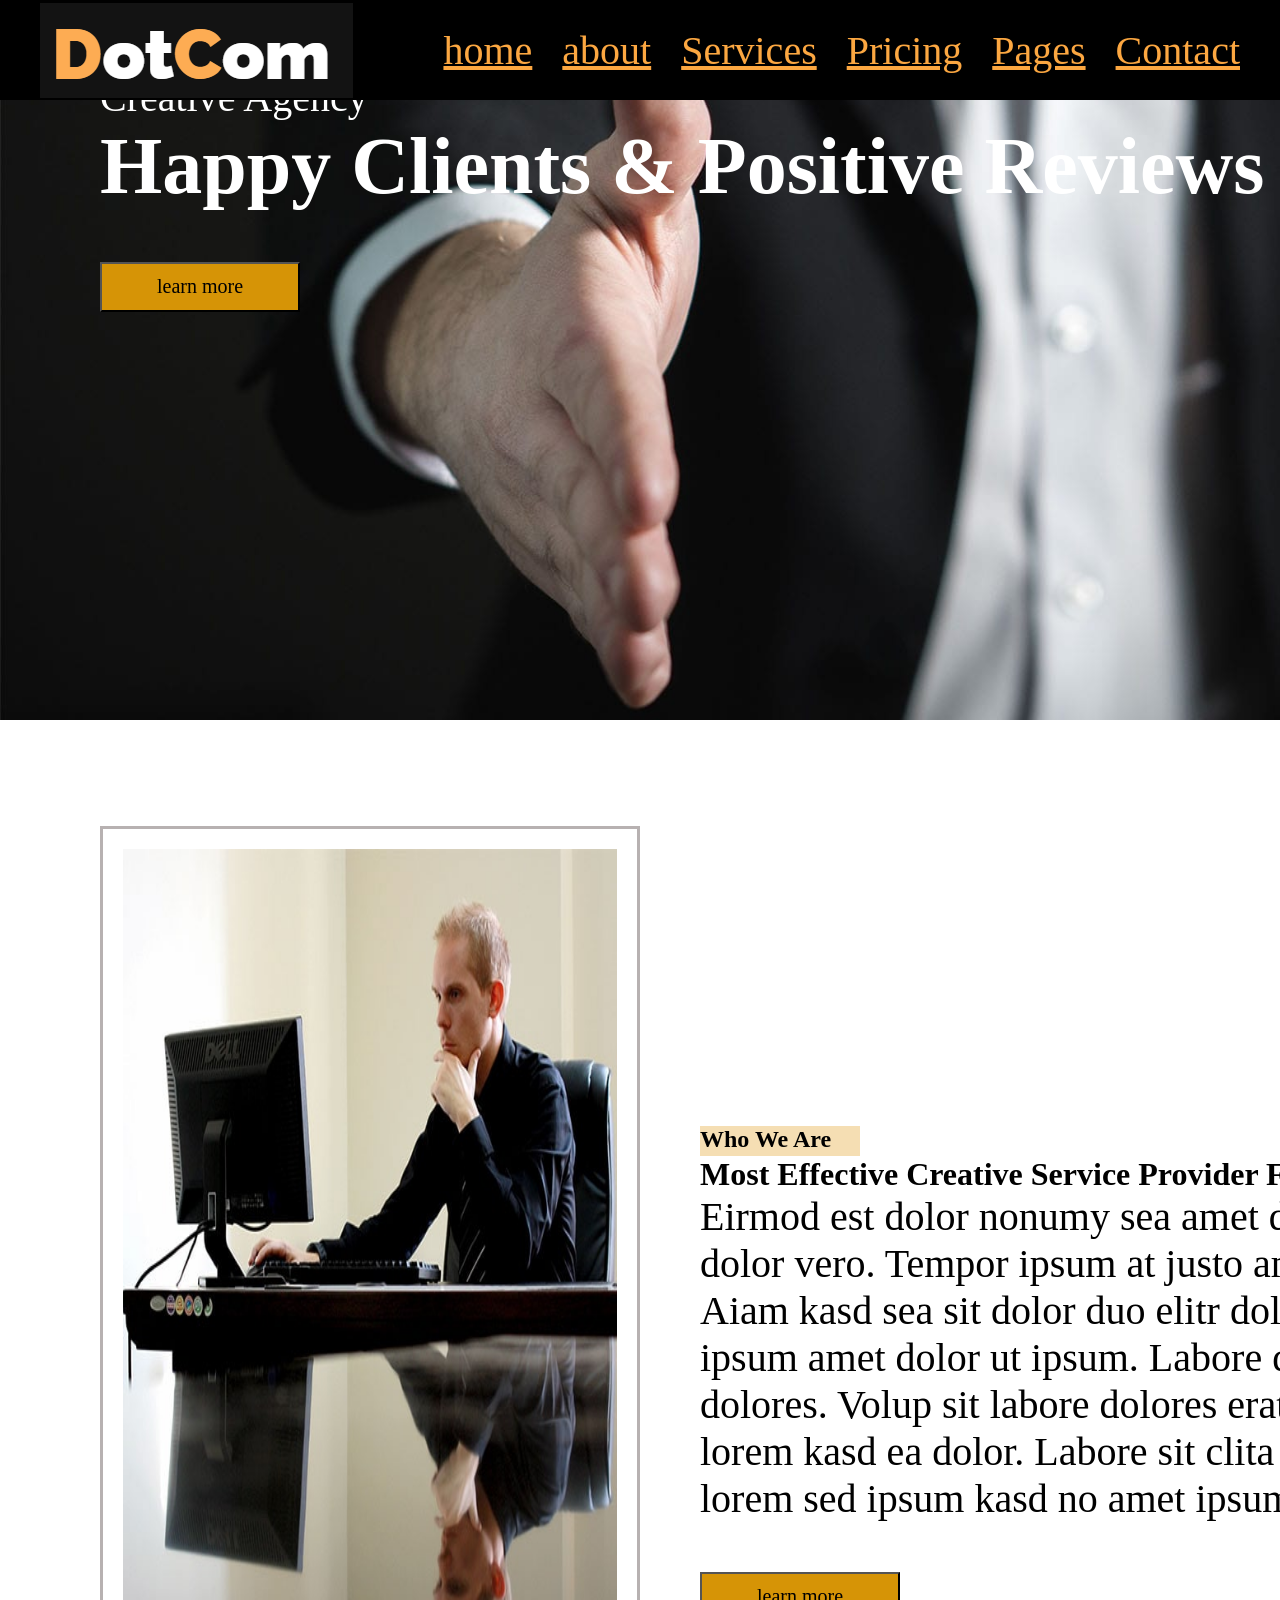
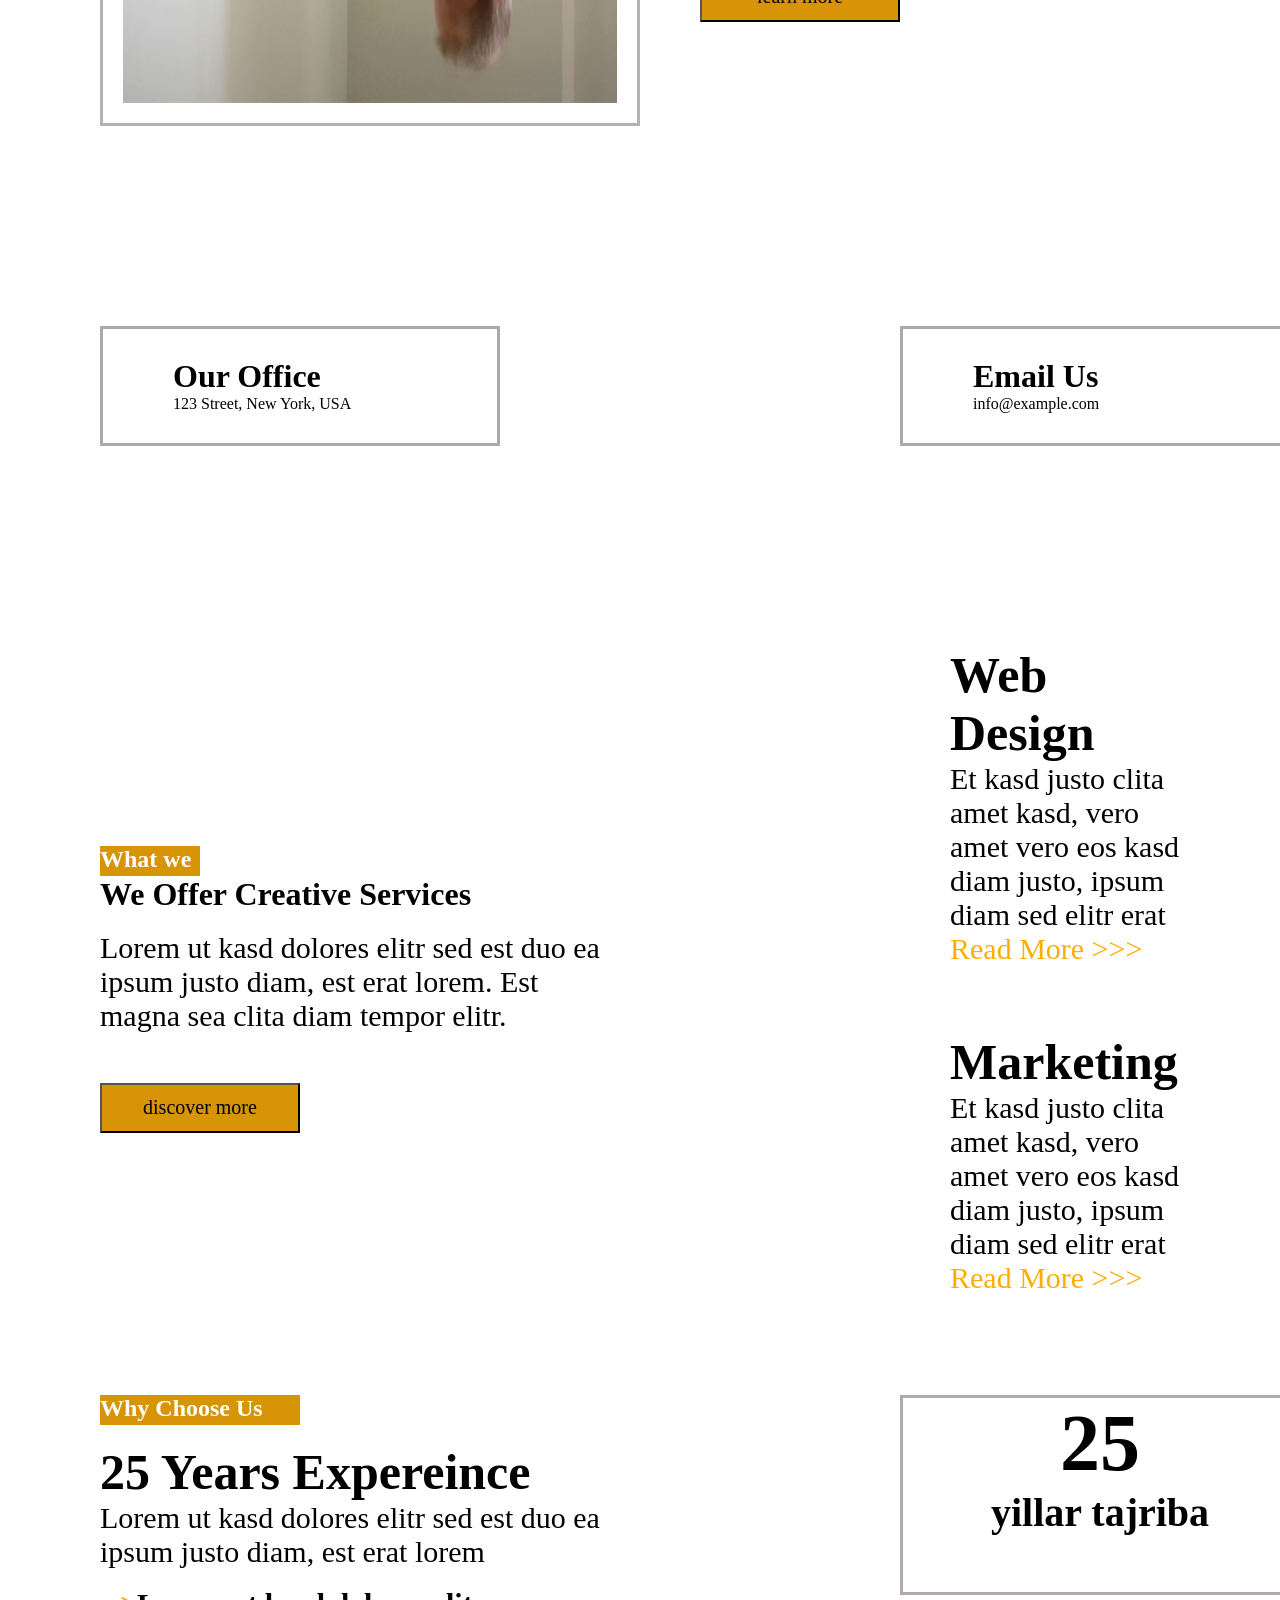
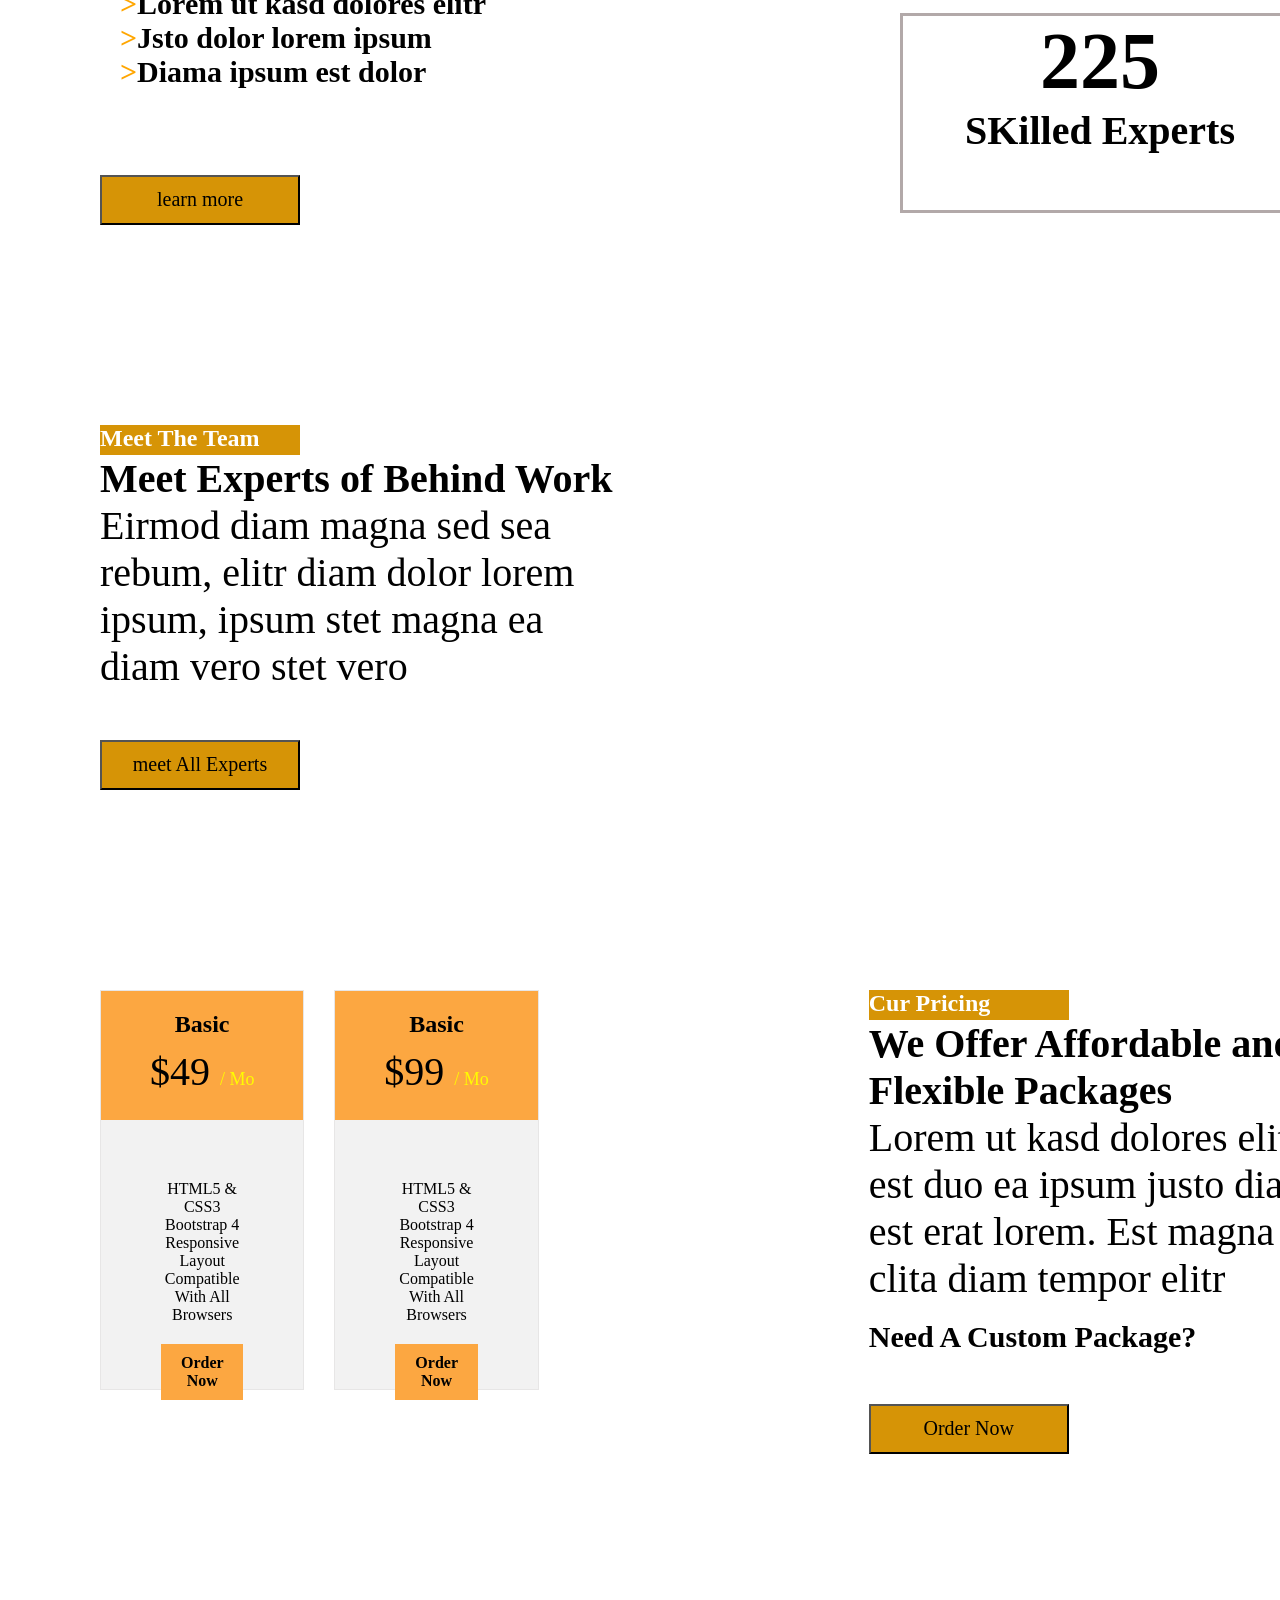
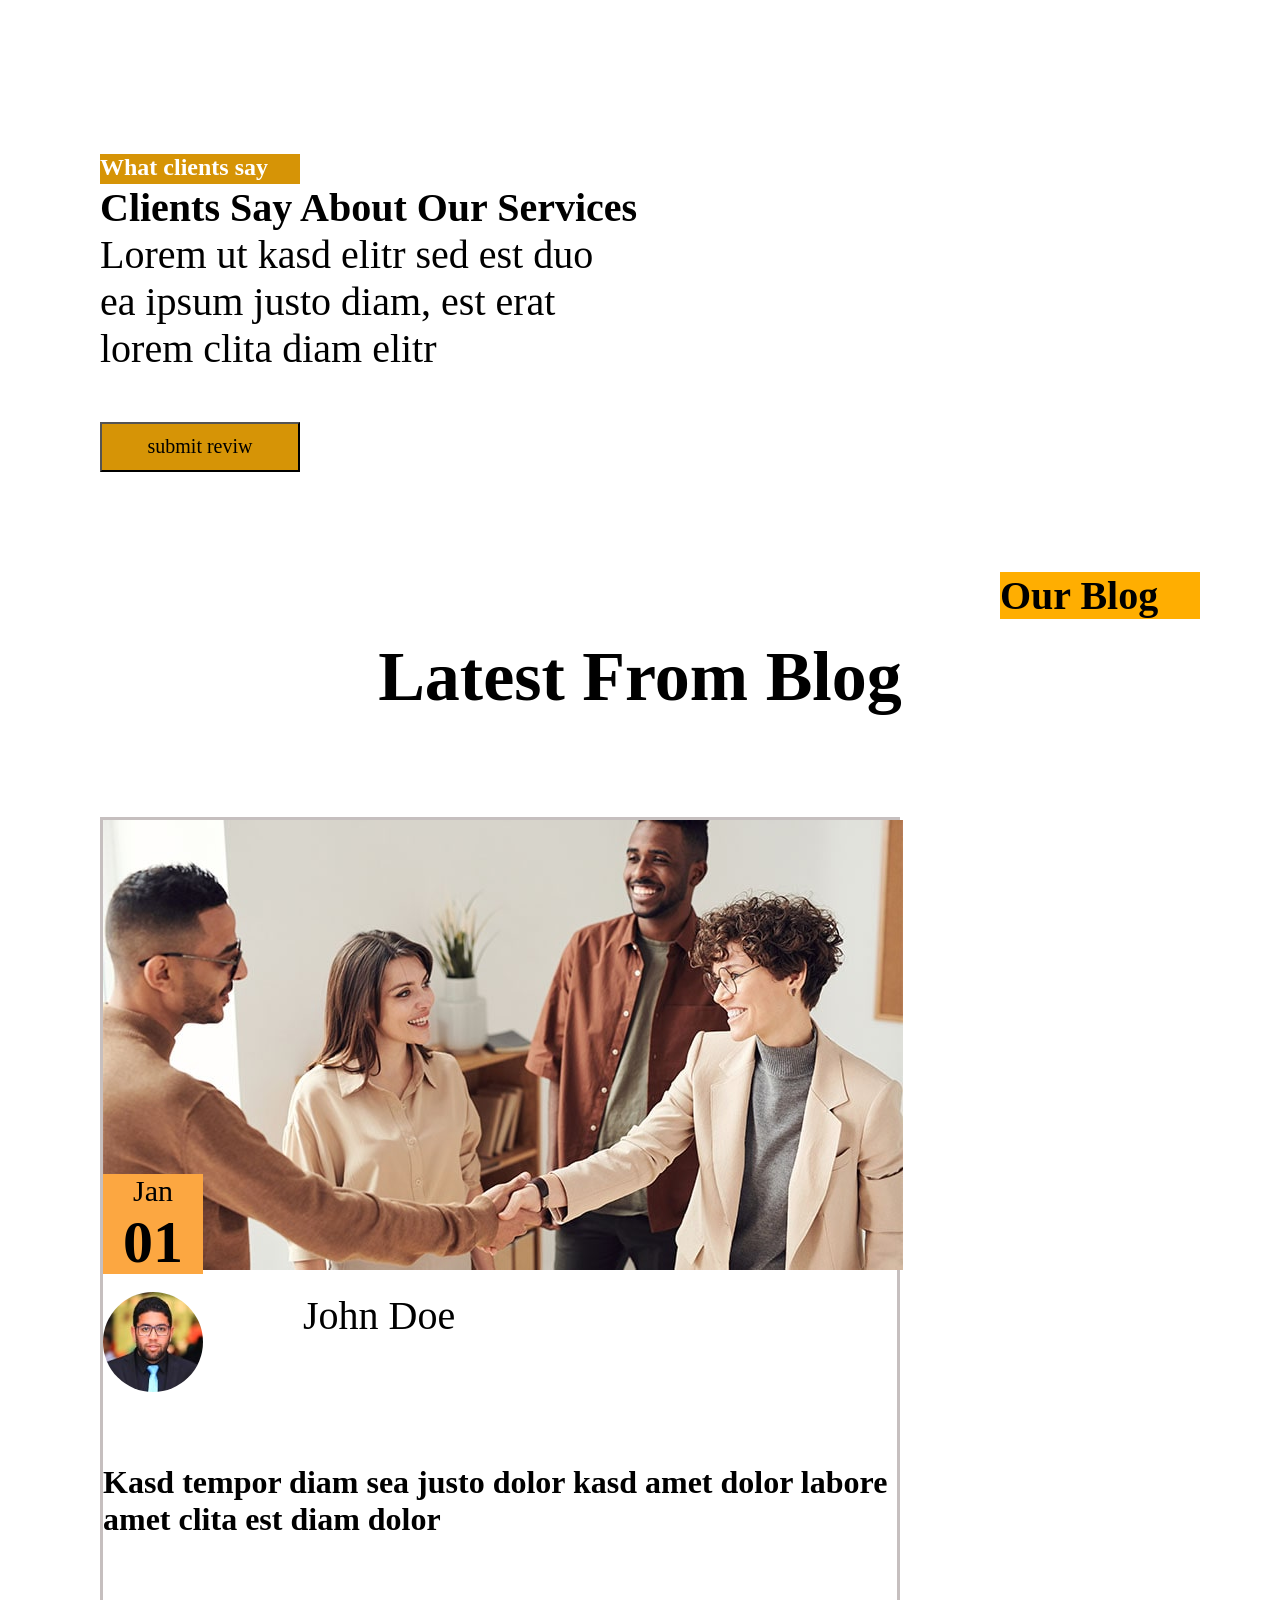
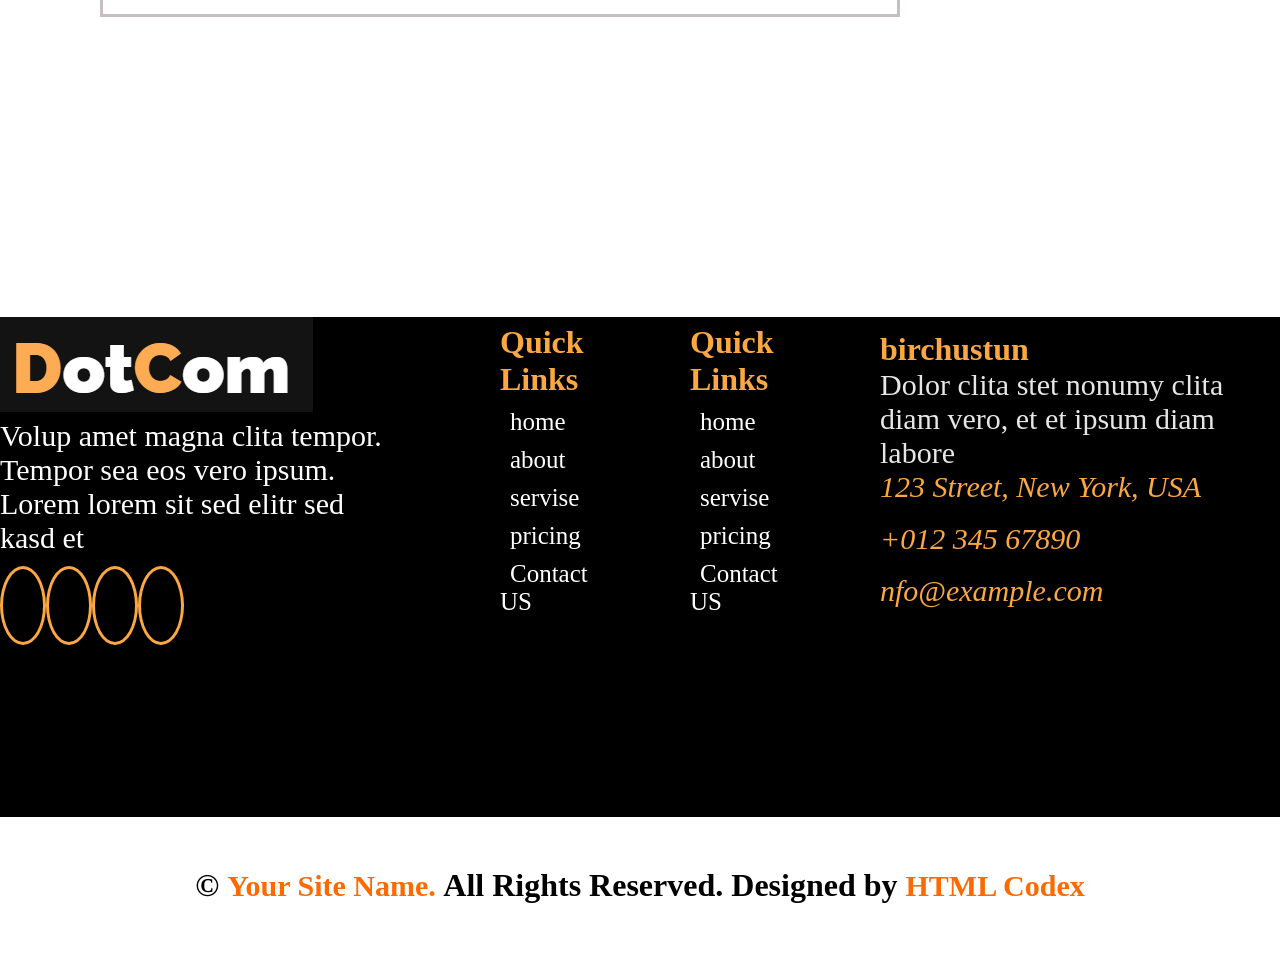
==== index.html @ 44d22b96 "dotcom" ====
<!DOCTYPE html>
<html lang="en">

<head>
    <meta charset="UTF-8">
    <meta name="viewport" content="width=device-width, initial-scale=1.0">
    <title>Document</title>
    <link rel="stylesheet" href="./stlye.css">
    <link rel="stylesheet" href="https://site-assets.fontawesome.com/releases/v6.7.2/css/all.css">
    <link rel="stylesheet" href="https://site-assets.fontawesome.com/releases/v6.7.2/css/all.css">
</head>

<body>

    <nav>
        <div class="harf">


            <img src="./dotcom.png" alt="">
        </div>
        <ul class="ull">

            <li>
                <a href=""> home</a>
                <a href="#main">about</a>
                <a href="#Services">Services </a>
                <a href="#Pricing">Pricing </a>
                <a href="#Pages">Pages</a>
                <a href="#Contact">Contact </a>
            </li>

        </ul>
    </nav>
    <div class="ikkiqism">

        <img src="/carousel-2.jpg" alt="">

        <div class="sentr">
            <div class="box">
                <div class="box1"></div>
                <div class="box1"></div>
                <div class="box1"></div>
            </div>
            <p>Creative Agency</p>
            <h1>Happy Clients & Positive Reviews</h1>
            <button>learn more</button>
        </div>
    </div> <br><br> <br><br><br><br><br><br><br><br><br><br><br><br><br><br><br><br><br><br><br><br> <br>

    <div class="frasm " id="main">
        <img src="./загрузка.jpg" alt="">

        <a href="inmm"></a>

        <div class="matn">
            <h2> Who We Are</h2>
            <h1>Most Effective Creative Service Provider For Companies</h1>
            <p>Eirmod est dolor nonumy sea amet dolore erat sit dolor et dolor vero. Tempor ipsum at justo amet at ipsum
                justo. Aiam kasd sea sit dolor duo elitr dolor amet, justo est ipsum amet dolor ut ipsum. Labore diam et
                nonumy amet dolores. Volup sit labore dolores erat, magna justo sed lorem kasd ea dolor. Labore sit
                clita invidunt, est dolores lorem sed ipsum kasd no amet ipsum.</p>
            <button>learn more</button>

        </div>
    </div>
    <div class="logolarim" id="Services">
        <div class="logolar">
            <div class="logeshin">
                <i class="fa-solid fa-location-dot"></i>
                <div class="mtn">
                    <h1>Our Office</h1>
                    <p>123 Street, New York, USA</p>
                </div>
            </div>
            <!--  -->
        </div>
        <div class="logolar">
            <div class="logeshin">
                <i class="fa-solid fa-envelope-open"></i>
                <div class="mtn">
                    <h1>Email Us</h1>
                    <p>info@example.com</p>
                </div>
            </div>
        </div>
        <div class="logolar">
            <div class="logeshin">
                <i class="fa-regular fa-phone"></i>

                <div class="mtn">
                    <h1>Call Us</h1>
                    <p>+012 345 6789</p>
                </div>
            </div>
        </div>
    </div>
    <div class="hamma">
        <div class="bizijodi">
            <h2>What we do</h2>
            <h1>We Offer Creative Services</h1>
            <br>
            <p>Lorem ut kasd dolores elitr sed est duo ea ipsum justo diam, est erat lorem. Est magna sea clita diam
                tempor
                elitr.</p>
            <button>discover more</button>

        </div>
        <div class="WebDesign">
            <div class="iteg">
                <i class="fa-regular fa-computer"></i>

            </div>
            <div class="h1teg">
                <h1>Web Design</h1>
                <p>Et kasd justo clita amet kasd, vero amet vero eos kasd diam justo, ipsum diam sed elitr erat</p>
                <a href="">Read More >>></a>
            </div>
        </div>
        <div class="WebDesign">
            <div class="iteg">
                <i class="fa-solid fa-code"></i>
            </div>
            <div class="h1teg">
                <h1>Development</h1>
                <p>Et kasd justo clita amet kasd, vero amet vero eos kasd diam justo, ipsum diam sed elitr erat</p>
                <a href="">Read More >>></a>
            </div>
        </div>


    </div>
    <div class="knchiq">
        <div class="WebDesign">
            <div class="iteg">
                <i class="fa-solid fa-envelope-open-text"></i>
            </div>
            <div class="h1teg">
                <h1> Marketing</h1>
                <p>Et kasd justo clita amet kasd, vero amet vero eos kasd diam justo, ipsum diam sed elitr erat</p>
                <a href="">Read More >>></a>
            </div>
        </div>
        <div class="WebDesign">
            <div class="iteg">
                <i class="fa-solid fa-bullseye-pointer"></i>
            </div>
            <div class="h1teg">
                <h1>Strategyt</h1>
                <p>Et kasd justo clita amet kasd, vero amet vero eos kasd diam justo, ipsum diam sed elitr erat</p>
                <a href="">Read More >>></a>
            </div>
        </div>
    </div>
    <div class="beshlikyillar">
        <div class="ybeshlik">
            <h2>Why Choose Us</h2>
            <br>
            <h1>25 Years Expereince</h1>
            <p>Lorem ut kasd dolores elitr sed est duo ea ipsum justo diam, est erat lorem</p>
            <br>
            <h3><span>></span>Lorem ut kasd dolores elitr</h3>
            <h3><span>></span>Jsto dolor lorem ipsum</h3>
            <h3><span>></span>Diama ipsum est dolor</h3>
            <br><br>
            <button>learn more</button>

        </div>
        <br>
        <div class="yillar1">
            <div class="yillar">
                <h1>25</h1>
                <b>yillar tajriba</b>
            </div>
            <br>
            <div class="yillar">
                <h1>225</h1>
                <b>SKilled Experts</b>
            </div>
        </div> <br>
        <div class="yillar2">
            <div class="yillar">
                <h1>1050</h1>
                <b>
                    Happy Clients</b>
            </div>
            <br>
            <div class="yillar">
                <h1>2500</h1>
                <b>Complete Projects</b>
            </div>
        </div>
    </div>
    <div class="ishortidagi">
        <h2>Meet The Team</h2>
        <h1>Meet Experts of Behind Work</h1>
        <p>Eirmod diam magna sed sea rebum, elitr diam dolor lorem ipsum, ipsum stet magna ea diam vero stet vero</p>
        <button>meet All Experts</button>
    </div>


    <div class="bomon" id="Pricing">
        <div class="card">
            <div class="card-header">
                <h2>Basic</h2>
                <div class="qrq">$49 <span>/ Mo</span></div>
            </div>
            <div class="body">
                <p>HTML5 & CSS3</p>
                <p>Bootstrap 4</p>
                <p>Responsive Layout</p>
                <p>Compatible With All Browsers</p>
                <b>Order Now</b>
            </div>
        </div>
        <div class="card">
            <div class="card-header">
                <h2>Basic</h2>
                <div class="qrq">$99 <span>/ Mo</span></div>
            </div>
            <div class="body">
                <p>HTML5 & CSS3</p>
                <p>Bootstrap 4</p>
                <p>Responsive Layout</p>
                <p>Compatible With All Browsers</p>
                <b>Order Now</b>
            </div>
        </div>
        <div class="ishortidagi">
            <h2>Cur Pricing Plan/h2>
                <h1>We Offer Affordable and Flexible Packages</h1>
                <p>Lorem ut kasd dolores elitr sed est duo ea ipsum justo diam, est erat lorem. Est magna sea clita diam
                    tempor elitr</p>
                <br>
                <h3>Need A Custom Package?</h3>
                <button>Order Now</button>
        </div>

    </div>
    <div class="momo">
        <div class="ishortidagi">
            <h2>What clients say</h2>
            <h1>Clients Say About Our Services</h1>
            <p>Lorem ut kasd elitr sed est duo ea ipsum justo diam, est erat lorem clita diam elitr</p>
            <button>submit reviw</button>
        </div>
    </div>
    <div class="orta">
        <h2>Our Blog</h2>
        <br>
        <h1>Latest From Blog</h1>
    </div>
    <div class="rasmuchun2" id="Pages">
        <div class="rsmuchun">
            <div class="box5">
                <img src="./blog-1.jpg" alt="">
                <div class="box6">
                    <p>Jan</p>
                    <h1>01</h1>
                </div>
            </div>
            <br>
            <div class="rsi">
                <img src="./user.jpg" alt="" class="user">
                <i class="fa-solid fa-bookmark"></i>
                <a href="">John Doe </a>
            </div>
            <br>
            <br>
            <br>
            <br>
            <h1>Kasd tempor diam sea justo dolor kasd amet dolor labore amet clita est diam dolor
            </h1>
        </div>
        <div class="rsmuchun">
            <div class="box5">
                <img src="./blog-2.jpg" alt="">
                <div class="box6">
                    <p>Jan</p>
                    <h1>01</h1>
                </div>
            </div>
            <br>

            <div class="rsi">
                <img src="./user.jpg" alt="" class="user">
                <i class="fa-solid fa-bookmark"></i>
                <a href="">John Doe </a>
            </div>
            <br>
            <br>
            <br>
            <h1>Kasd tempor diam sea justo dolor kasd amet dolor labore amet clita est diam dolor
            </h1>
        </div>

    </div>

    <footer>
        <div class="hmmma" id="Contact">
            <div class="rpi">
                <img src="./dotcom.png" alt="">

                <p>Volup amet magna clita tempor. Tempor sea eos vero ipsum. Lorem lorem sit sed elitr sed kasd et</p>
                <br>
                <i class="fa-brands fa-twitter"></i>
                <i class="fa-brands fa-facebook"></i>
                <i class="fa-brands fa-twitter"></i>
                <i class="fa-brands fa-instagram"></i>
            </div>


            <div class="birchustun">
                <h1>Quick Links</h1>

                <ul>
                    <li> <i class="fa fa-angle-left text-primary mr-2"> </i>home</li>
                    <li> <i class="fa fa-angle-left text-primary mr-2"></i>about</li>
                    <li> <i class="fa fa-angle-left text-primary mr-2"></i> servise</li>
                    <li> <i class="fa fa-angle-left text-primary mr-2"></i>pricing</li>
                    <li> <i class="fa fa-angle-left text-primary mr-2"></i>Contact US</li>



                </ul>
            </div>
            <div class="birchustun">
                <h1>Quick Links</h1>

                <ul>
                    <li> <i class="fa fa-angle-left text-primary mr-2"> </i>home</li>
                    <li> <i class="fa fa-angle-left text-primary mr-2"></i>about</li>
                    <li> <i class="fa fa-angle-left text-primary mr-2"></i> servise</li>
                    <li> <i class="fa fa-angle-left text-primary mr-2"></i>pricing</li>
                    <li> <i class="fa fa-angle-left text-primary mr-2"></i>Contact US</li>


                </ul>
            </div>
            <div class="tel">
                <h1>birchustun</h1>
                <p>Dolor clita stet nonumy clita diam vero, et et ipsum diam labore</p>
                <i class="fa-solid fa-location-dot"> 123 Street, New York, USA</i>
                <br> <br>
                <i class="fa-solid fa-envelope-open">
                    +012 345 67890</i>
                <br><br>
                <i class="fa-regular fa-phone">nfo@example.com</i>

            </div>
        </div>
    </footer>
    <div class="boxoh">
        <h1>© <span>Your Site Name. </span>All Rights Reserved. Designed by <span> HTML Codex</span></h1>
    </div>

</body>

</html>
---- stlye.css ----
* {
    margin: 0;
    padding: 0;
    box-sizing: border-box;
font-family: cursive;
}

nav {
    width: 100%;
    height: 100px;
    background: black;
    color: white;
    display: flex;
    align-items: center;
    justify-content: space-between;
    padding: 40px;
    position: fixed;
    list-style: none;
}

.harf {
    display: flex;

}

span {
    color: rgb(255, 251, 1);
    font-size: 30px;
}
nav ul li a{
    color: #fca741;
}
nav ul li{
    display: flex;
    gap: 30px;
    font-size: 40px;
    color: #fca741;
}
nav ul a:hover{
    color: #884f09;
}

.ikkiqism img {
    width: 100%;

}

.sentr {
    margin-top: -700px;
    color: white;
    font-size: 40px;
    margin-left: 100px;
}

.sentr button {
    width: 200px;
    height: 50px;
    background: rgb(214, 148, 6);
    margin-top: 50px;
    font-size: 20px;

}

.sentr button:hover {
    background: darkgoldenrod;

}

.box {
    display: flex;
    gap: 50px;

}

.box1 {
    width: 50px;
    height: 50px;
    border-radius: 50%;
    background: white;

}

.frasm {
    display: flex;
    gap: 30px;
    padding: 100px;
}

.frasm img {
    width: 50%;
    height: 100vh;
    border: 3px solid rgb(183, 177, 177);
    padding: 20px;

}

.frasm h2 {
    width: 160px;
    height: 30px;
    background: wheat;
    margin-top: 300px;
}

.frasm h1 {
    font-family: 160px;
}

.frasm p {
    width: 960px;
    font-size: 40px;
}

.frasm button {
    width: 200px;
    height: 50px;
    background: rgb(214, 148, 6);
    margin-top: 50px;
    font-size: 20px;
}

.frasm button:hover {
    background: darkgoldenrod;
    color: white;
}

.logeshin {
    width: 400px;
    height: 120px;
    border: 3px solid rgb(174, 168, 168);
    display: flex;
    gap: 40px;
    align-items: center;
}

.logeshin i {
    font-size: 40px;
    margin-left: 30px;

}

.logolarim {
    display: flex;
    align-items: center;
    margin: auto;
    gap: 400px;
    padding: 100px;
}

.logolarim i {
    color: rgb(214, 148, 6);
}

.bizijodi {
    margin-top: 200px;
}

.bizijodi h2 {
    width: 100px;
    height: 30px;
    background: rgb(214, 148, 6);
    color: white;
}

.bizijodi p {
    width: 500px;
    font-size: 30px;

}

.bizijodi button {
    width: 200px;
    height: 50px;
    background: rgb(214, 148, 6);
    margin-top: 50px;
    font-size: 20px;
}

.bizijodi button:hover {
    background: darkgoldenrod;
    color: white;
}

.WebDesign {
    display: flex;
    gap: 50px;

}

.WebDesign i {
    color: rgb(214, 148, 6);
    font-size: 70px;
    display: flex;

}

.WebDesign h1 {
    font-size: 30px;
    font-size: 50px;
}

.WebDesign p {
    width: 250px;
    font-size: 30px;
}

.WebDesign a {
    text-decoration: none;
    color: rgb(255, 174, 1);
    font-size: 30px;
}

.hamma {
    display: flex;
    gap: 300px;
    padding: 100px;
}

.knchiq {
    display: flex;
    gap: 300px;
    margin-left: 900px;
    margin-top: -200px;
}

.ybeshlik button {
    width: 200px;
    height: 50px;
    background: rgb(214, 148, 6);
    margin-top: 50px;
    font-size: 20px;
}

.ybeshlik button:hover {
    background: darkgoldenrod;
    color: white;
}

.ybeshlik h3 {
    font-size: 30px;

    margin-left: 20px;
}

.ybeshlik h2 {
    width: 200px;
    height: 30px;
    background: rgb(214, 148, 6);
    color: white;
}

.ybeshlik h1 {
    font-size: 30px;
    font-size: 50px;
}

.ybeshlik p {
    width: 500px;
    font-size: 30px;
}
.ybeshlik span{
    color: rgb(255, 166, 0);
   
}
.yillar{
    width: 400px;
    height: 200px;
    border:  solid rgb(178, 169, 169);
    font-size: 40px;
    text-align: center;
    align-items: center;
}
.yillar1{
    margin-left:100px ;
}

.beshlikyillar{
    display: flex;
    gap: 100px;
    padding: 100px;
}
.ishortidagi{
    padding: 100px;
}
.ishortidagi h2 {
    width: 200px;
    height: 30px;
    background: rgb(214, 148, 6);
    color: white;
}
.ishortidagi h1 {
    font-size: 40px;
}

.ishortidagi p {
    width: 500px;
    font-size: 40px;
}
.ishortidagi button {
    width: 200px;
    height: 50px;
    background: rgb(214, 148, 6);
    margin-top: 50px;
    font-size: 20px;
}

.ishortidagi button:hover {
    background: darkgoldenrod;
    color: white;
}



.bomon{
    display: flex;
    gap: 30px;
    padding: 100px;
}
.card {
background-color: #f2f2f2;
border: 1px solid #e7e6e6;
width: 400px;
text-align: center;
height: 400px;
}

.card-header {
background-color: #fca741;
padding: 20px 0;
}

.card-header h2 {
margin: 0;
font-size: 24px;
}

.qrq {
font-size: 40px;
margin: 10px 0 5px;
}

.qrq span {
font-size: 18px;
}

.body {
padding: 60px;
}

.card-body p {
margin: 10px 0;
}

.body b {
display: inline-block;
margin-top: 20px;
background-color: #fca741;
padding: 10px 20px;
text-decoration: none;
}
.bomon .ishortidagi{
margin-left: 200px;
margin-top: -100px;
}
.bomon h3{
    font-size: 30px;
}
.orta h2{
margin-left: 1000px;
}
.orta h2{
    width: 200px;
    background: rgb(255, 174, 1);
    font-size: 40px;
}
.orta h1{
    font-size: 70px;
    text-align: center;
}
.rsmuchun{
    width:800px;
height: 800px;
border: 3px solid rgb(198, 191, 191);


}
.rsmuchun h1:hover{
    Text-decoration: underline;
    color: rgb(166, 0, 255);

}
.rsmuchun a:hover{
    Text-decoration: underline;
    color: rgb(98, 0, 151);

}

.box6{
    width: 100px;
    height: 100px;
    background: #fca741;
    margin-top: -100px;
overflow: hidden;
position: absolute;
font-size: 30px;
text-align: center;

}
.rsi{
    display: flex;
    gap: 50px ;
    font-size: 40px;
}
.rsi img{
    border-radius: 50%;
  
}
.rsi img:hover{
transform: rotate(360deg);
transition: 2s;
}
.rsi i{
    color: #fca741;
}
.rsi a{

    text-decoration: none;
    color: black;
}
.rsi a:hover{

    color: black;
}
.rasmuchun2{
    display: flex;
    gap: 400px;
    padding: 100px;
}
footer{
    width: 100%;
    height: 500px;
    background: black;
    margin-top: 200px;
}
.rpi{
    color: white;
    font-size: 30px;
}
.rpi p{
    width: 400px;
}
.rpi i{
    border: 3px solid #fca741;
    color: #fca741;
    border-radius: 50%;
    padding: 20px;
    gap: 40px;
}
.rpi i:hover{
    width: 100px;
    height: -400px;
    border: 3px solid #fca741;
    color: #ffffff;
    border-radius: 50%;
    padding: 20px;
    background: #fca741;
    text-align: center;
    font-size: 60px;
    transform: rotate(absolute);


    transition: 1s;

}
footer .hmmma{
    display: flex;
    gap: 100px;
    align-items: center;
    justify-content: space-around;

}
.birchustun ul li{
    color: white;
    list-style: none;
    font-size: 25px;
    margin-top: 10px;



}
.birchustun ul li:hover{
    Text-decoration: underline;
    color: white;
}
.birchustun i {
margin-right: 10px;
color: #fca741;


}
.birchustun h1{
    color: #fca741;
}
.tel h1{
   color: #fca741; 
}
.tel p{
color: #e7e6e6;
width: 400px;
font-size: 30px;
}

.tel i{
color: #fca741;
font-size: 30px;
}
.boxoh{
    width: 100%;
    height: 100px;
    text-align: center;
    margin-top: 50px;
}
.boxoh span{
color: rgb(255, 106, 0);
}
.boxoh span:hover{
text-decoration: underline;

}
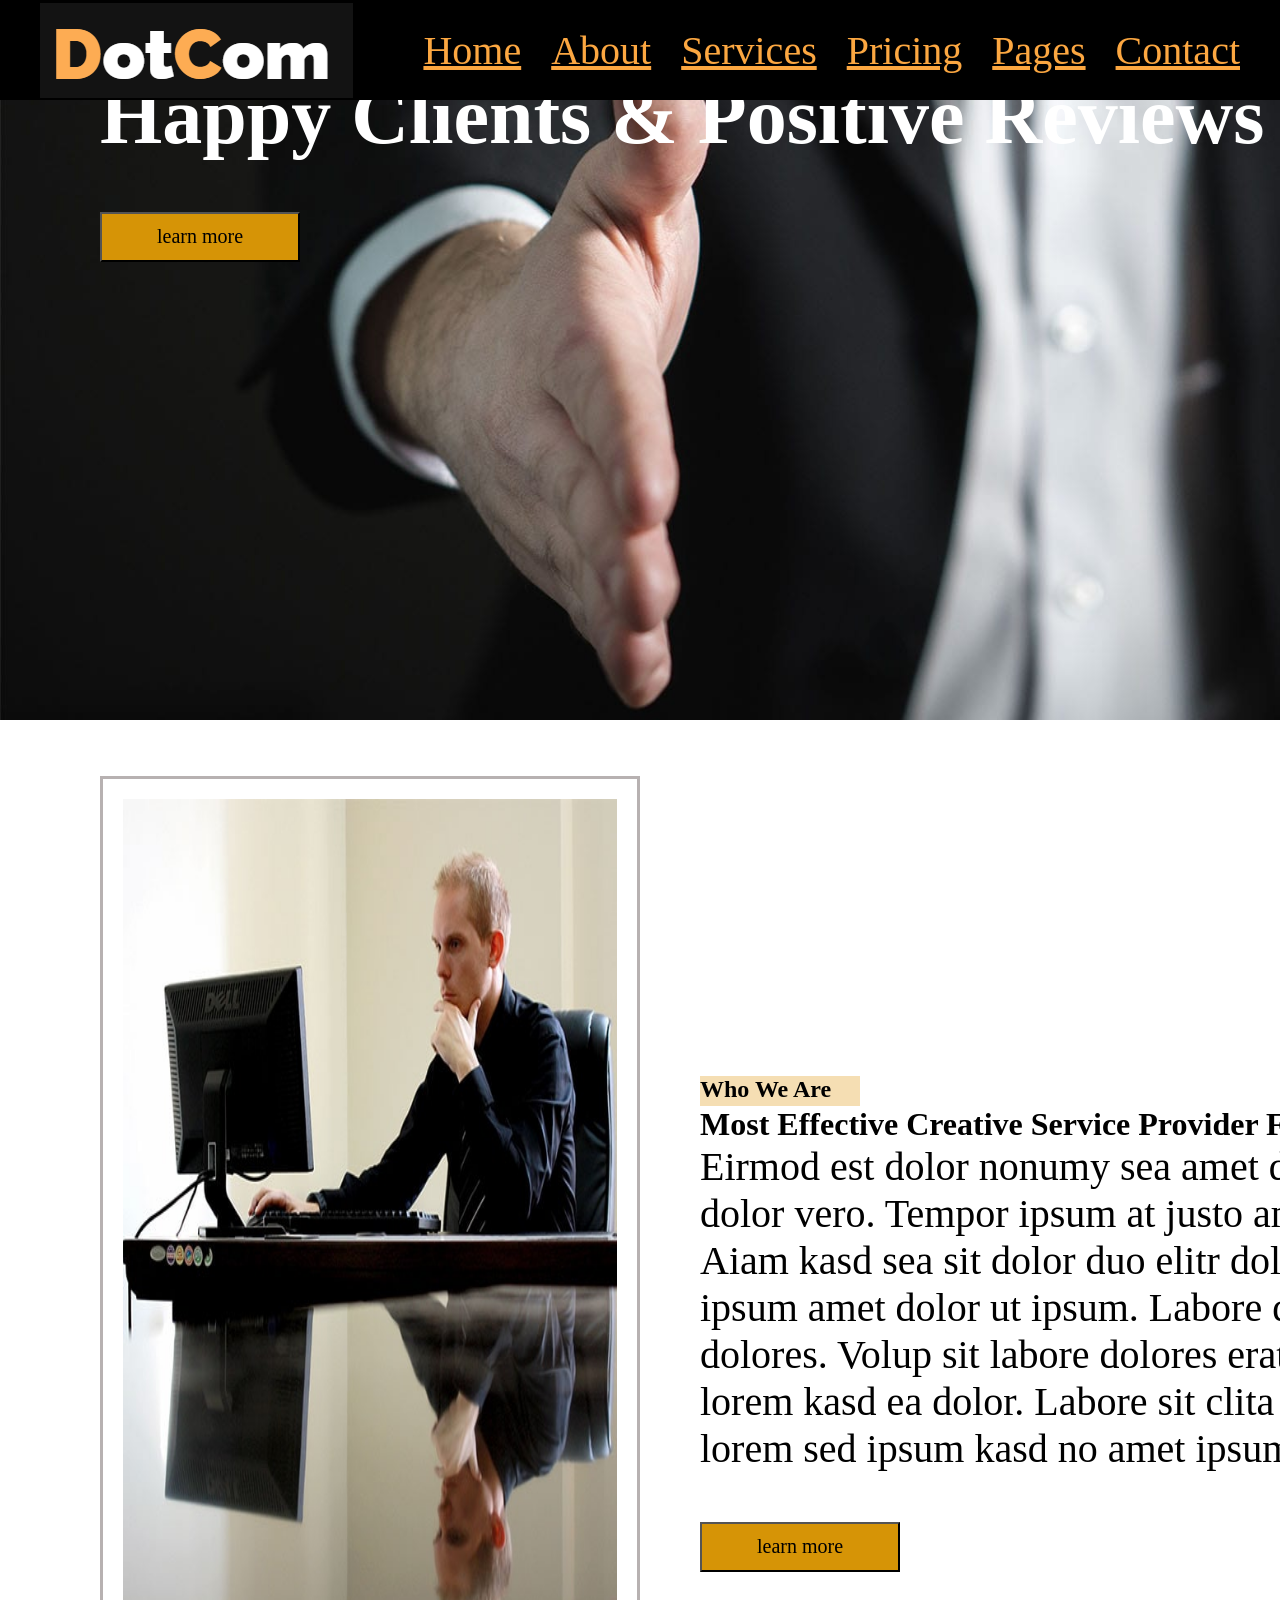
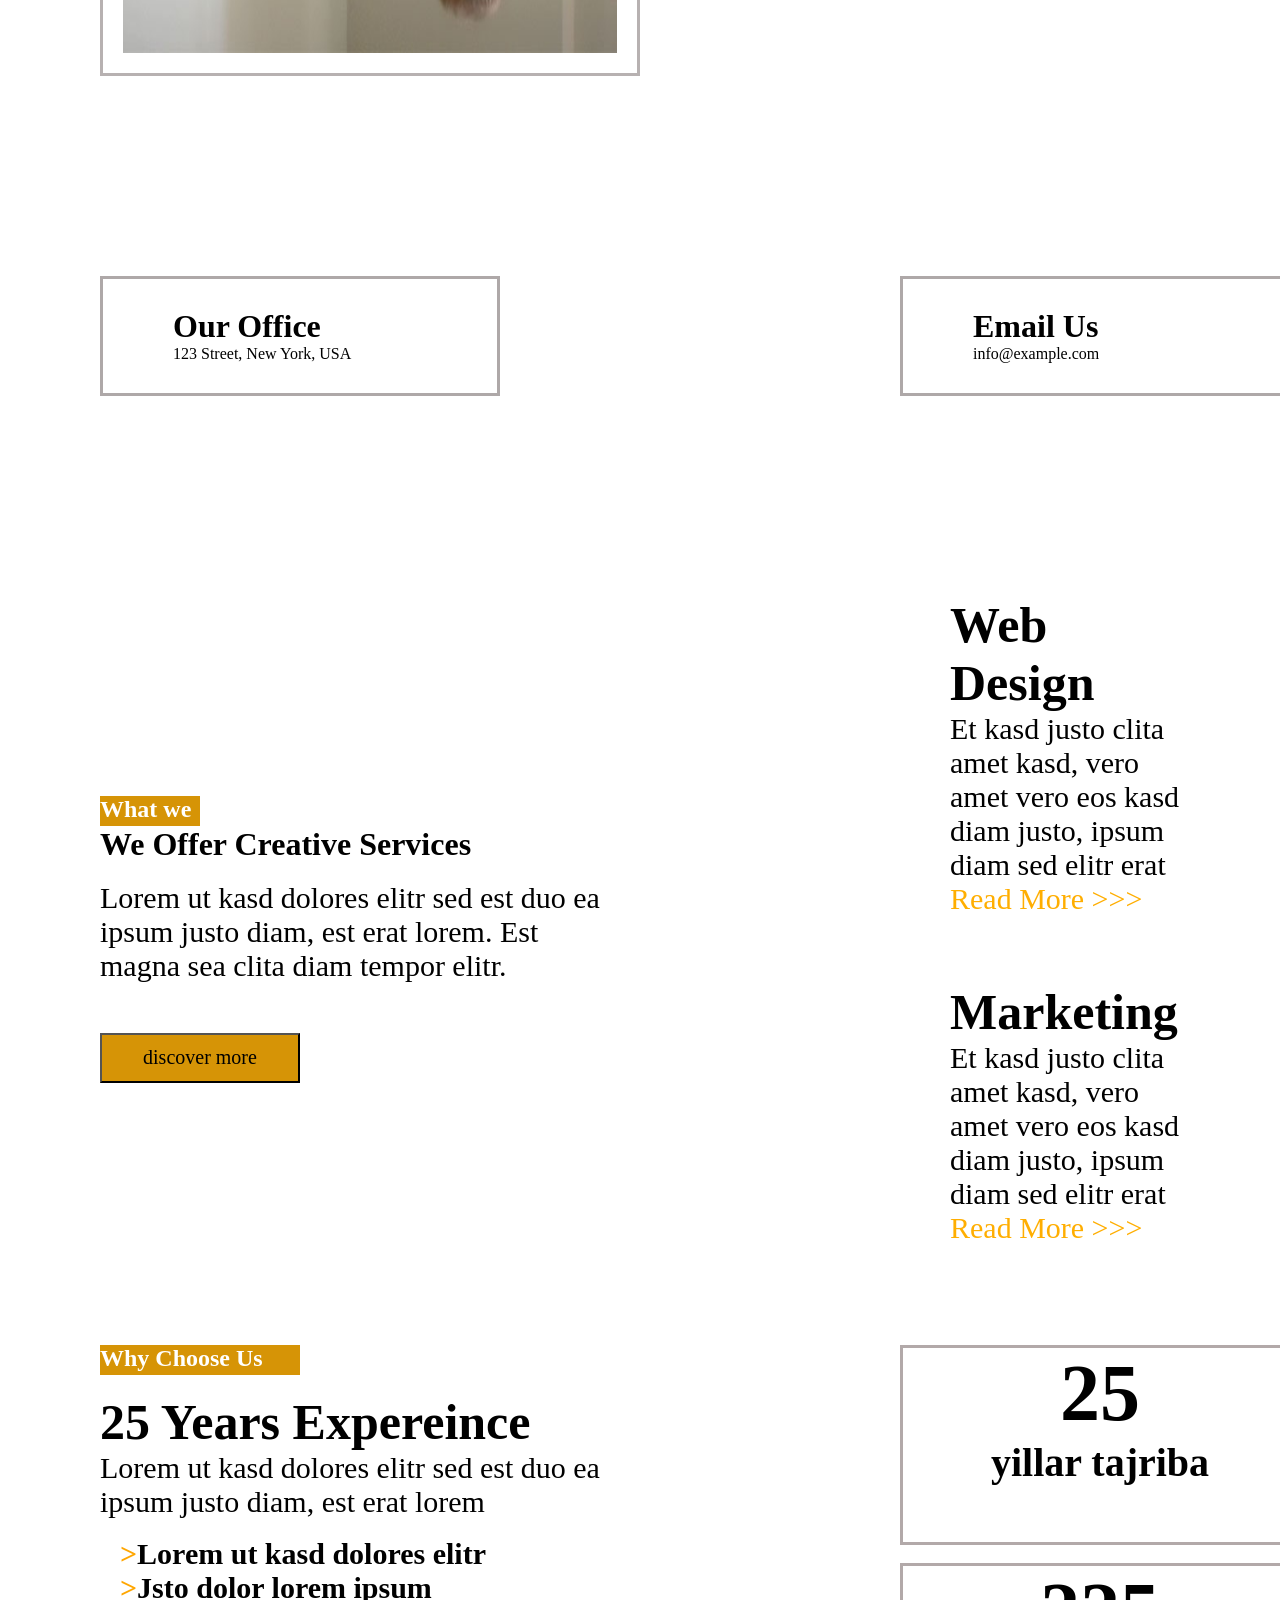
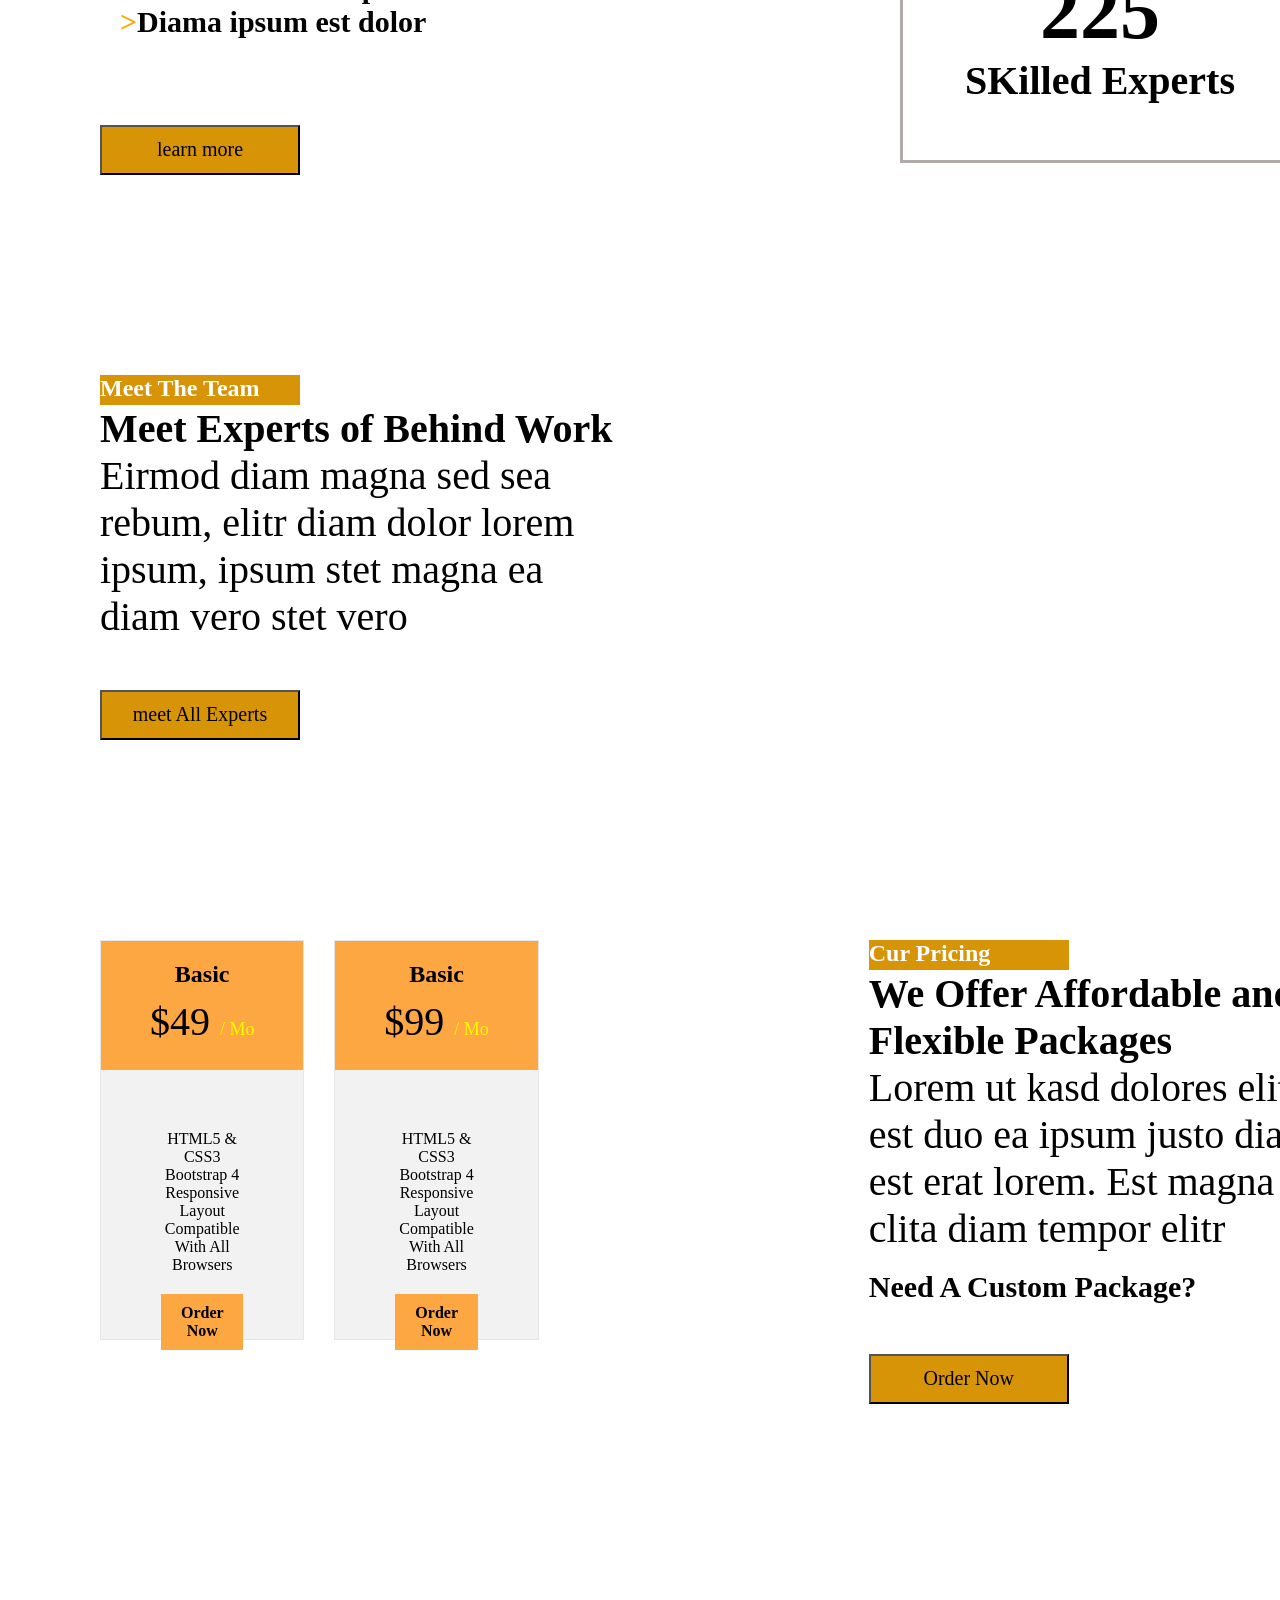
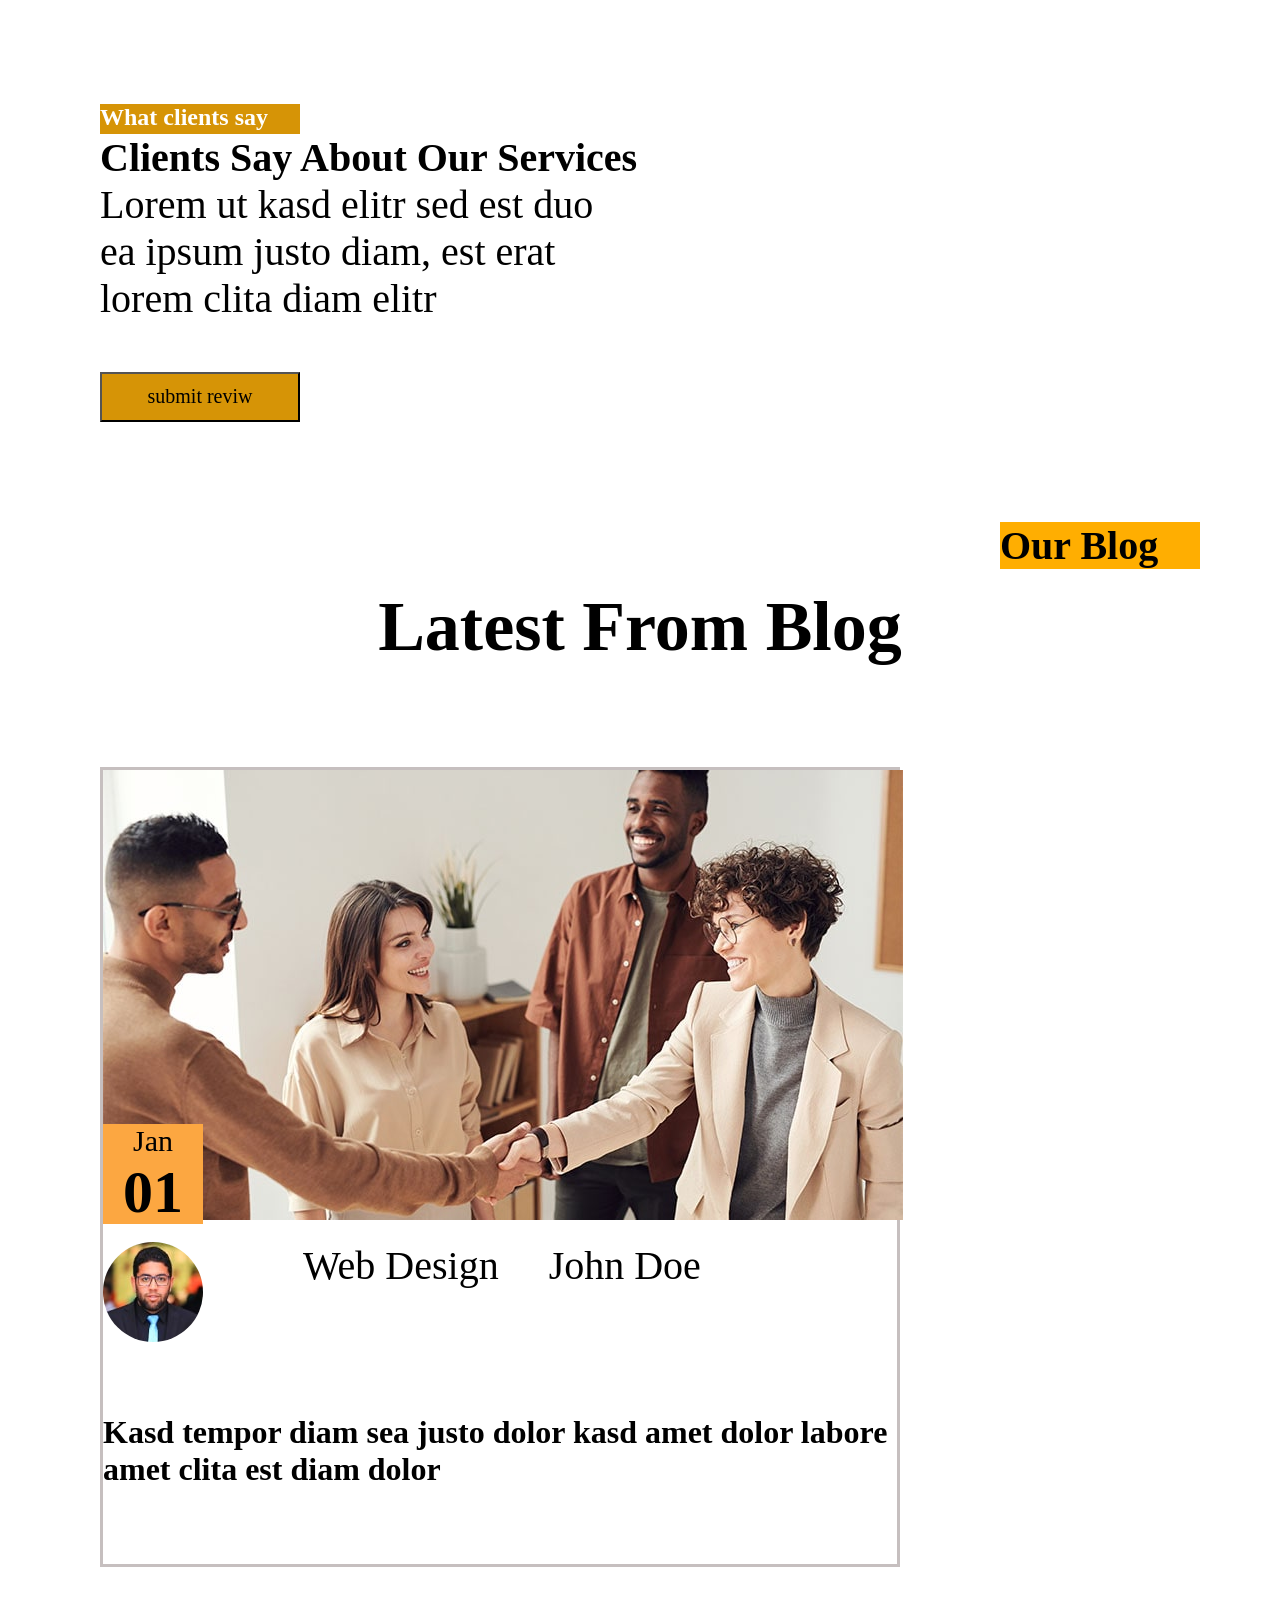
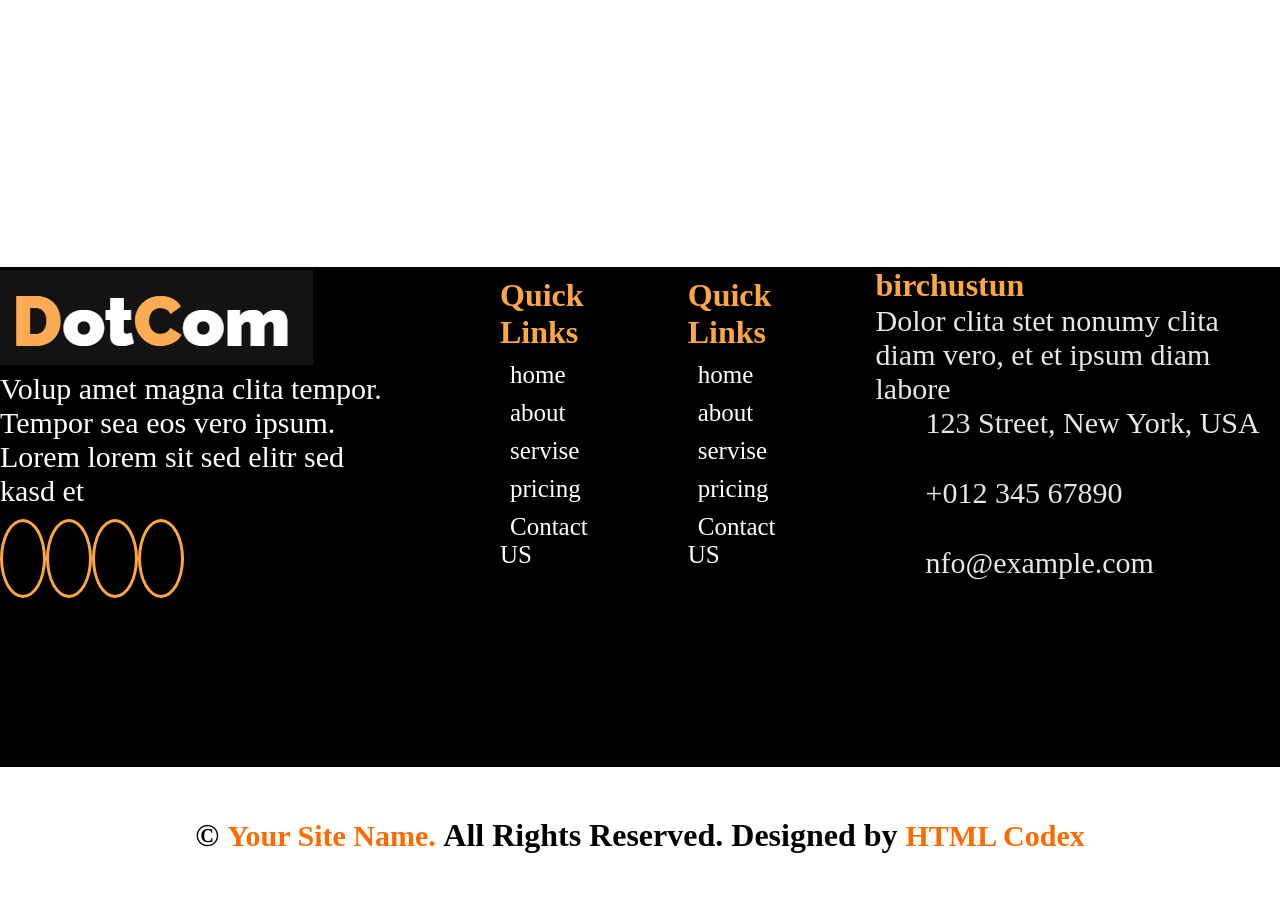
==== commit 8a6e401e: "dotcom" ====
--- a/index.html
+++ b/index.html
@@ -36,11 +36,11 @@
         <img src="/carousel-2.jpg" alt="">
 
         <div class="sentr">
-            <div class="box">
+            <!-- <div class="box">
                 <div class="box1"></div>
                 <div class="box1"></div>
                 <div class="box1"></div>
-            </div>
+            </div> -->
             <p>Creative Agency</p>
             <h1>Happy Clients & Positive Reviews</h1>
             <button>learn more</button>
@@ -262,6 +262,8 @@
             <div class="rsi">
                 <img src="./user.jpg" alt="" class="user">
                 <i class="fa-solid fa-bookmark"></i>
+                <p>Web Design</p>
+
                 <a href="">John Doe </a>
             </div>
             <br>
@@ -284,6 +286,7 @@
             <div class="rsi">
                 <img src="./user.jpg" alt="" class="user">
                 <i class="fa-solid fa-bookmark"></i>
+                <p>Web Design</p>
                 <a href="">John Doe </a>
             </div>
             <br>
@@ -339,12 +342,20 @@
             <div class="tel">
                 <h1>birchustun</h1>
                 <p>Dolor clita stet nonumy clita diam vero, et et ipsum diam labore</p>
-                <i class="fa-solid fa-location-dot"> 123 Street, New York, USA</i>
+                <div class="ip">
+    <i class="fa-solid fa-location-dot"> </i>
+    <p>123 Street, New York, USA</p>
+</div>
                 <br> <br>
-                <i class="fa-solid fa-envelope-open">
-                    +012 345 67890</i>
+              <div class="ip">
+                <i class="fa-solid fa-envelope-open"></i>
+                <p>+012 345 67890</p>
+              </div>
                 <br><br>
-                <i class="fa-regular fa-phone">nfo@example.com</i>
+               <div class="ip">
+                <i class="fa-regular fa-phone"></i>
+                <p> nfo@example.com</p>
+               </div>
 
             </div>
         </div>
--- a/stlye.css
+++ b/stlye.css
@@ -16,6 +16,7 @@
     padding: 40px;
     position: fixed;
     list-style: none;
+    
 }
 
 .harf {
@@ -35,6 +36,8 @@
     gap: 30px;
     font-size: 40px;
     color: #fca741;
+text-transform: capitalize;
+list-style: none;
 }
 nav ul a:hover{
     color: #884f09;
@@ -525,4 +528,10 @@
 .boxoh span:hover{
 text-decoration: underline;
 
+}
+.tel .ip{
+    display: flex;
+}
+.tel .ip {
+gap: 50px;
 }
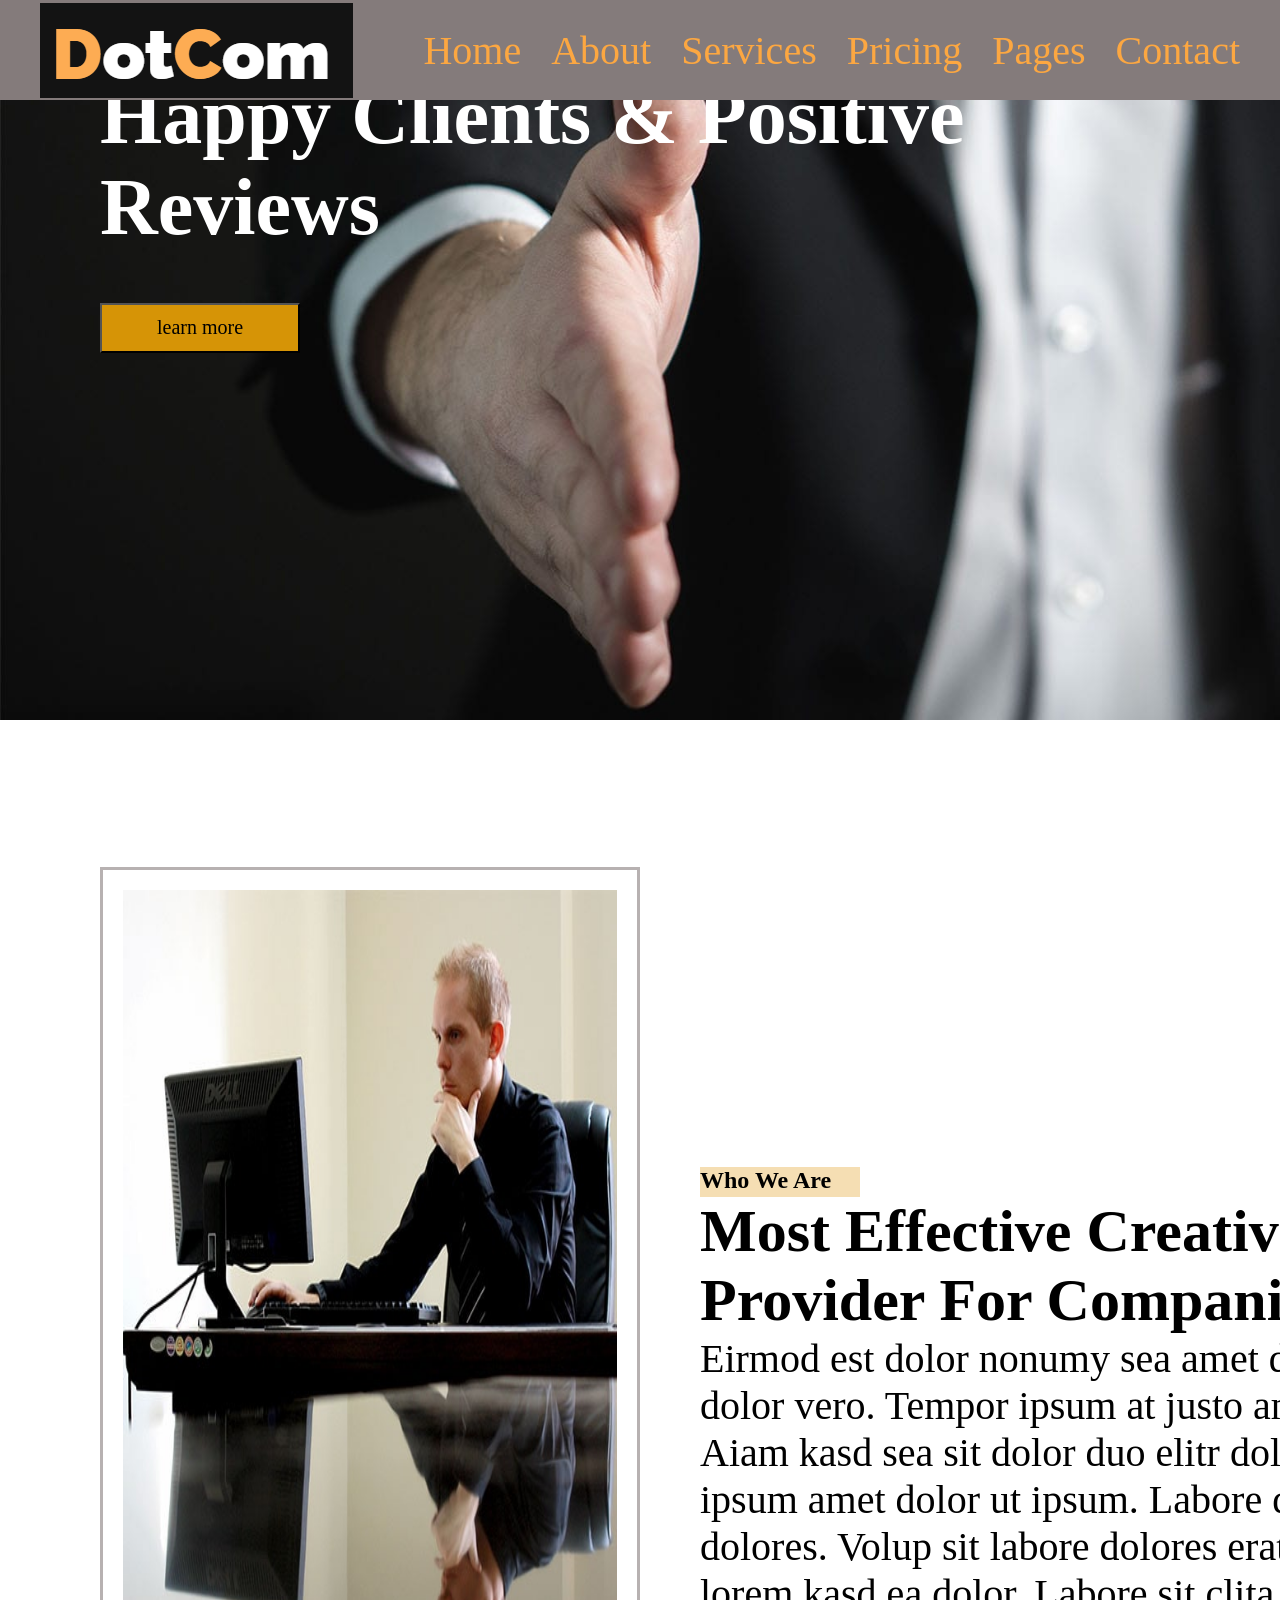
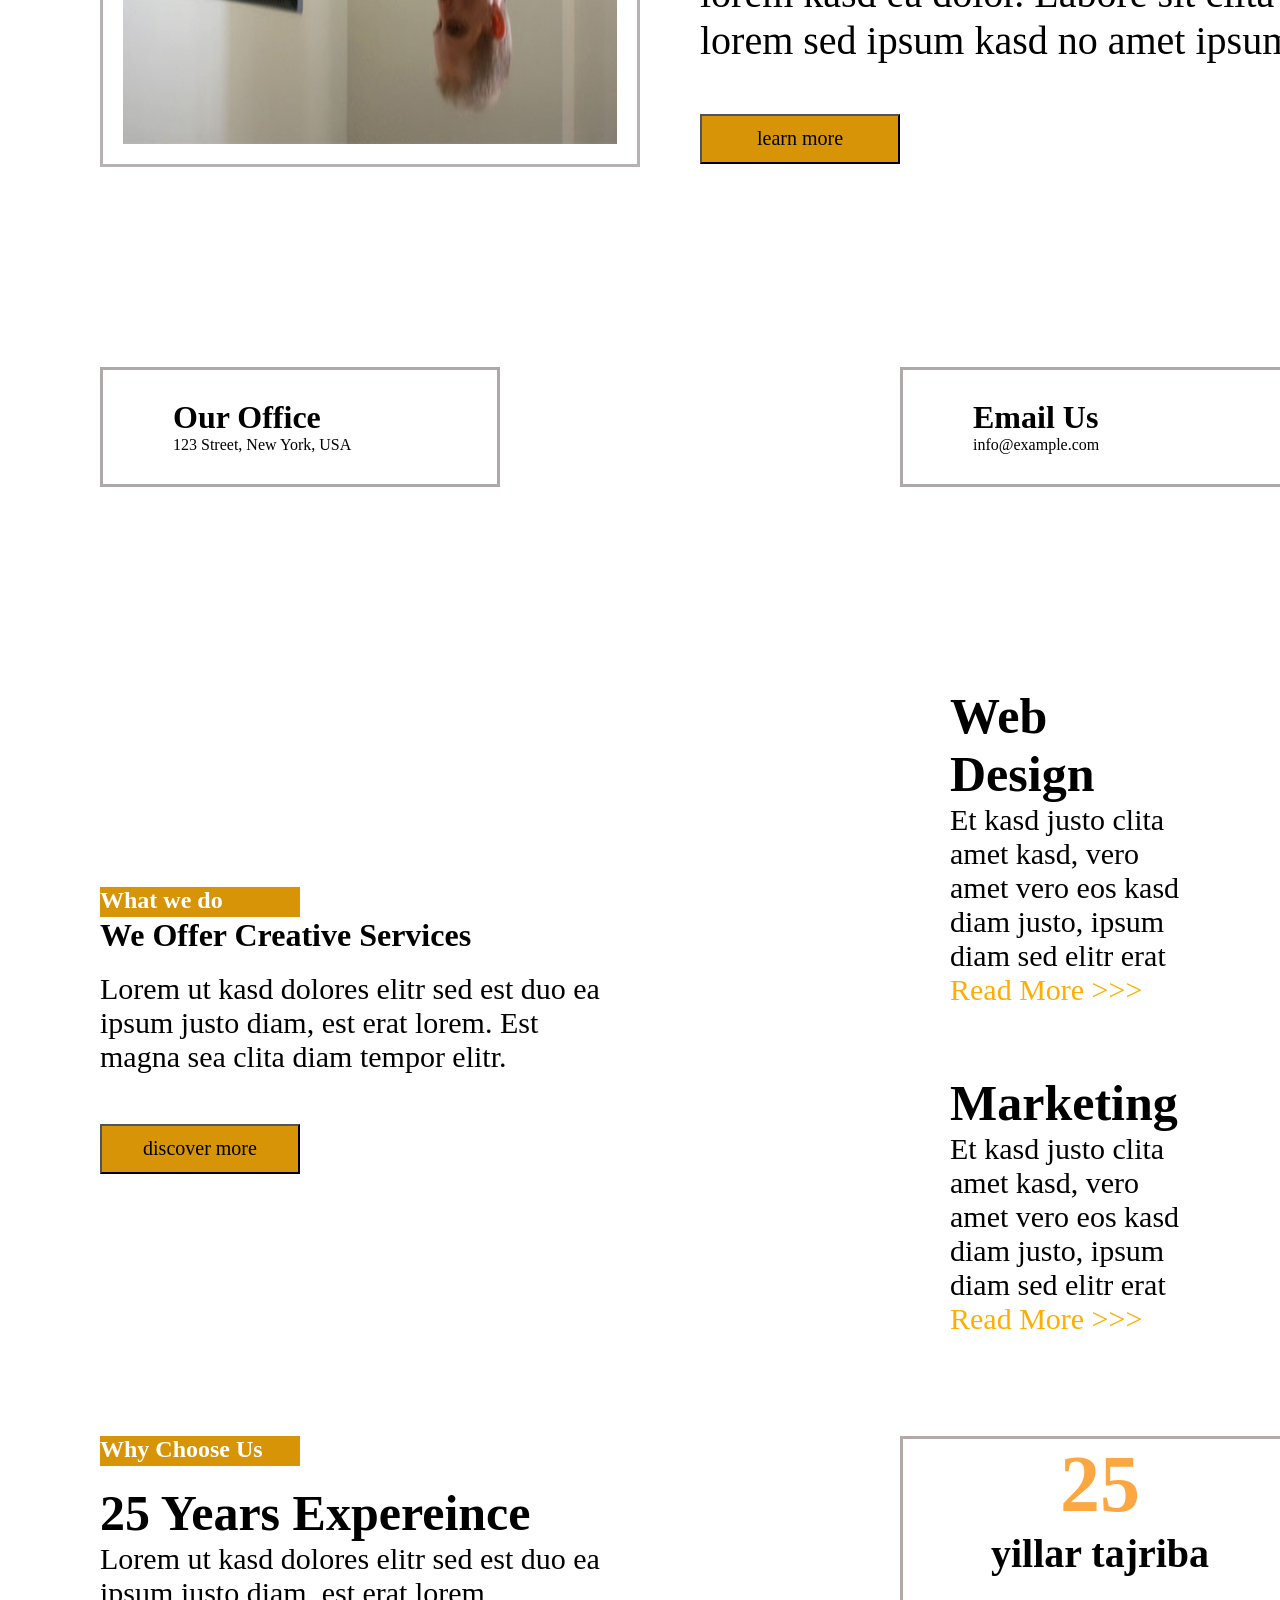
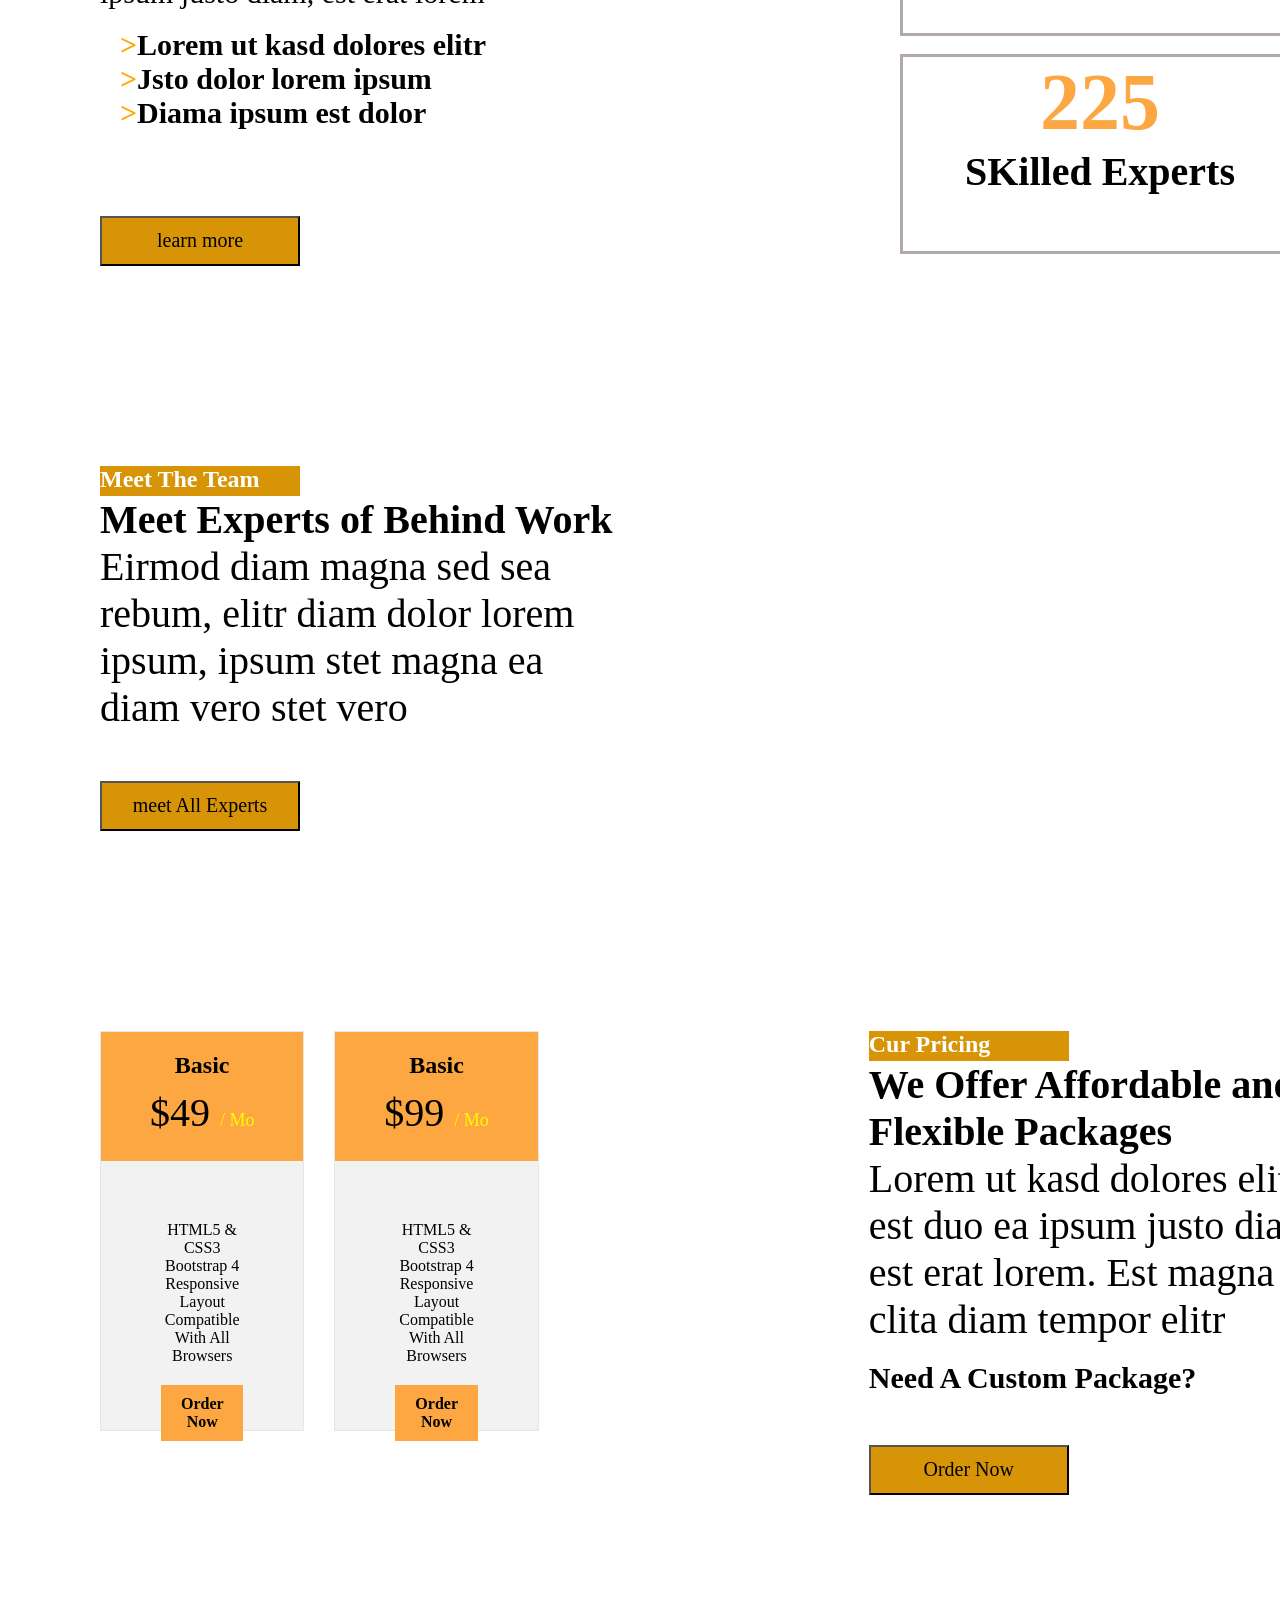
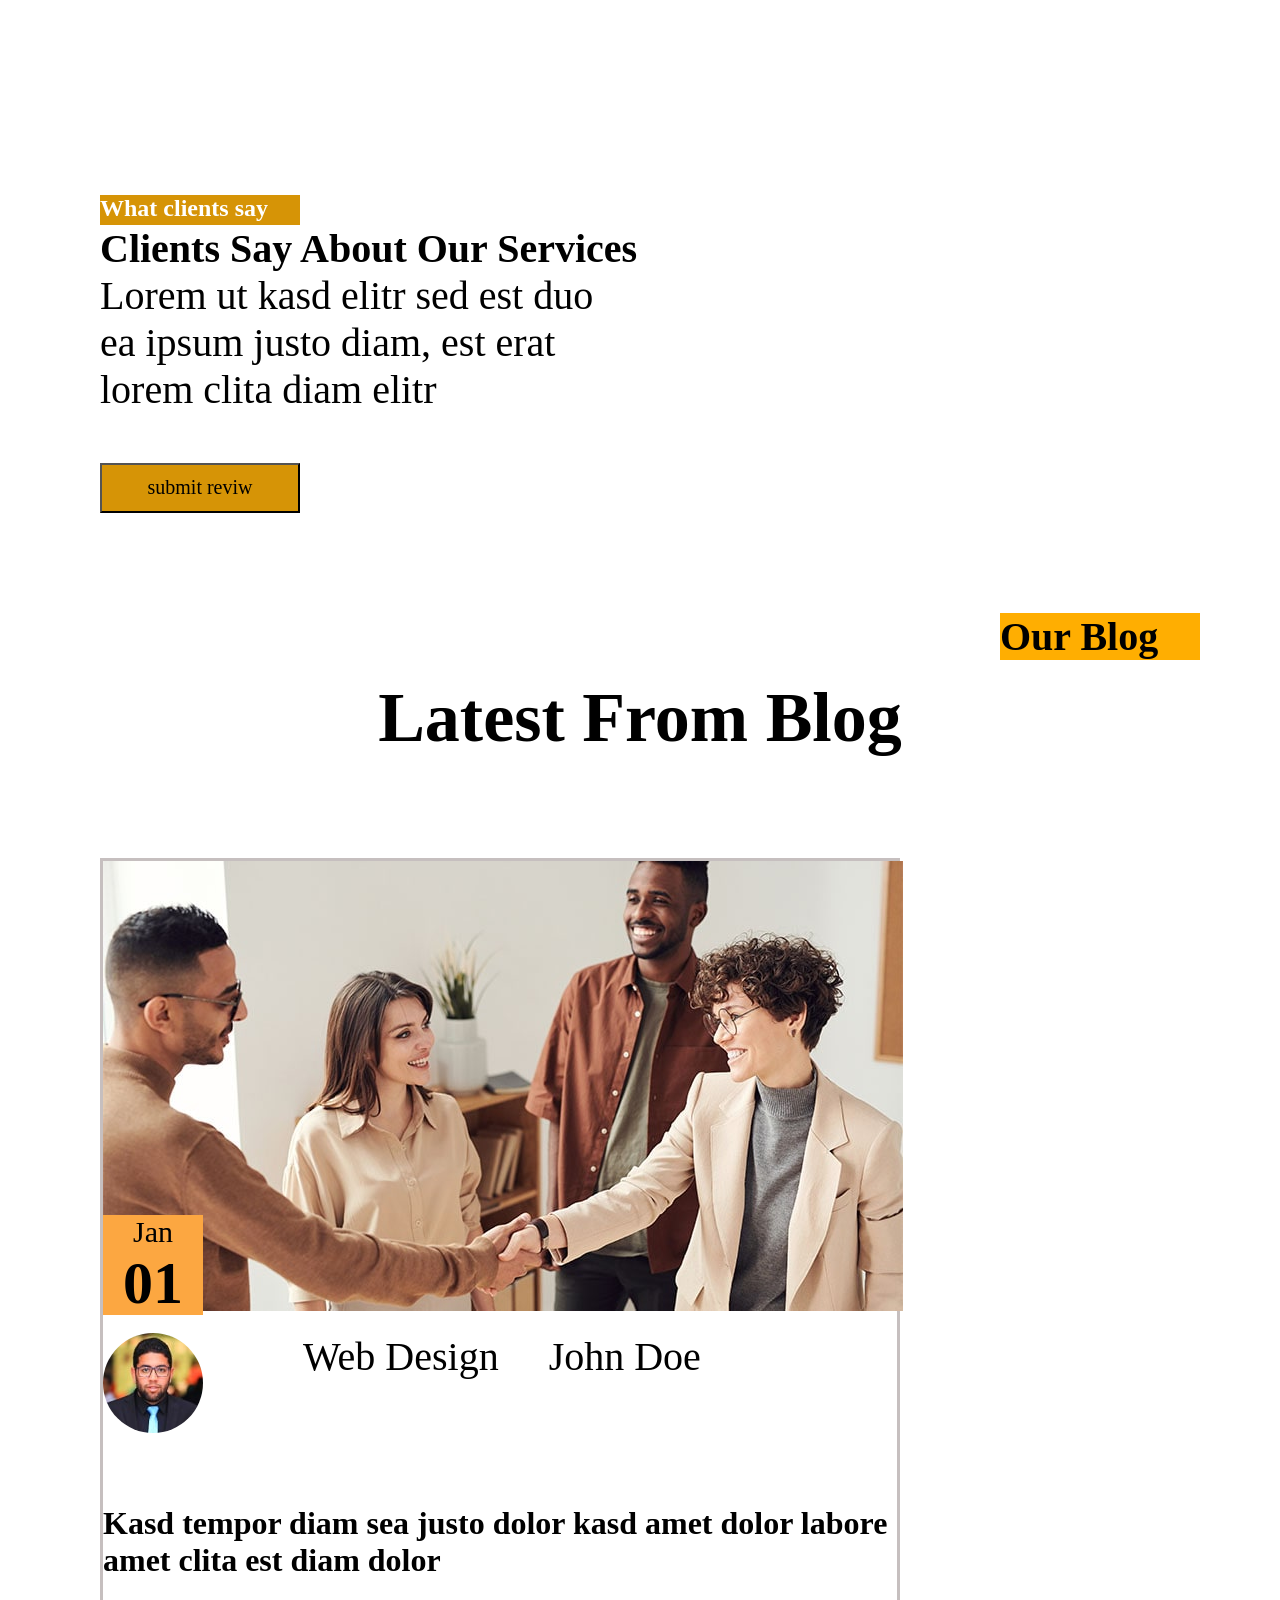
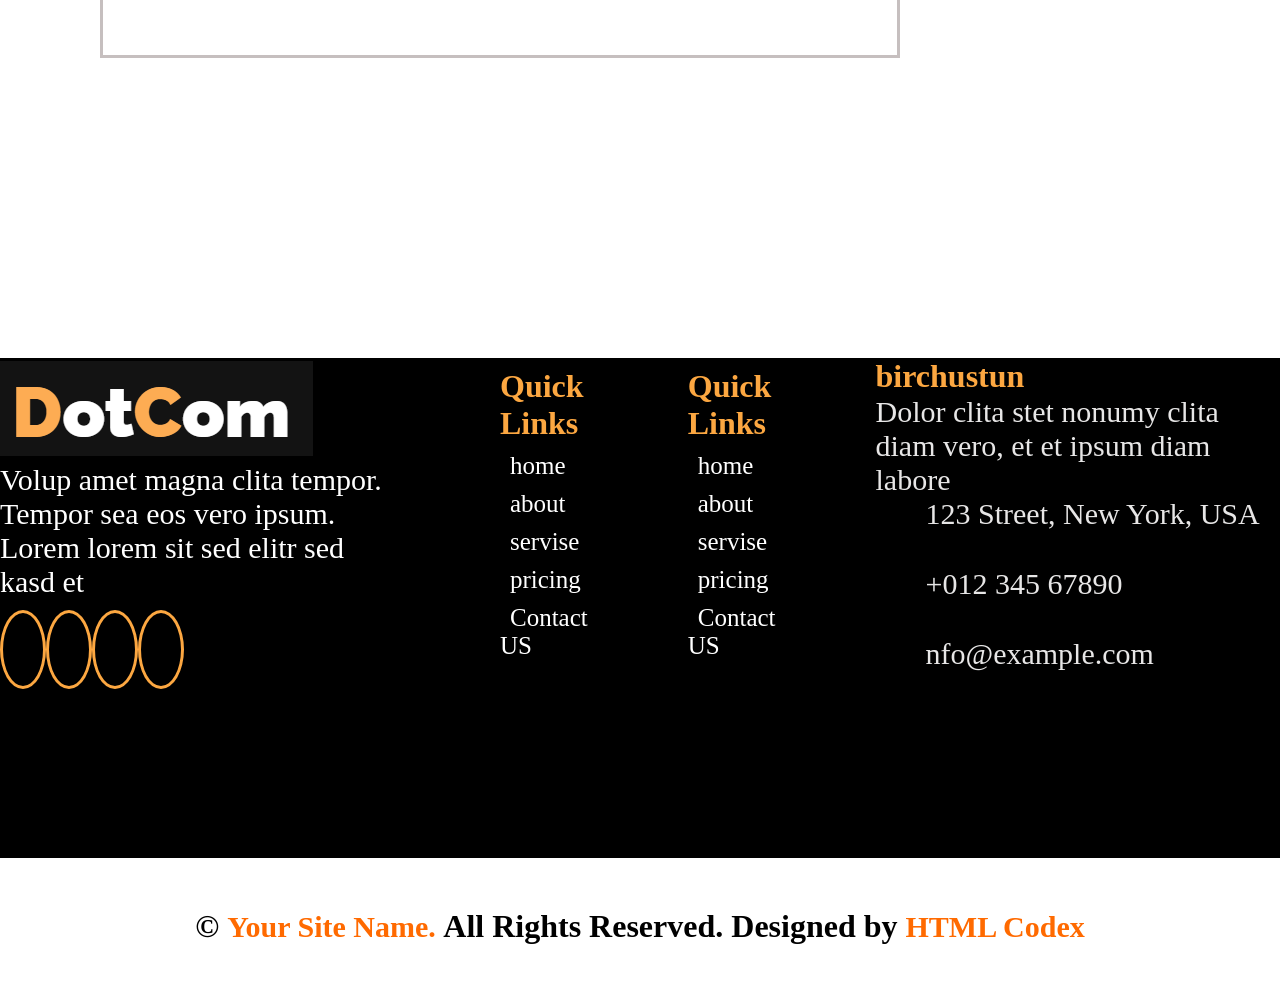
==== commit fb7c6e3c: "find" ====
--- a/index.html
+++ b/index.html
@@ -18,16 +18,18 @@
 
             <img src="./dotcom.png" alt="">
         </div>
-        <ul class="ull">
-
-            <li>
+        <ul>
+
+           
+              <li>
                 <a href=""> home</a>
                 <a href="#main">about</a>
                 <a href="#Services">Services </a>
                 <a href="#Pricing">Pricing </a>
                 <a href="#Pages">Pages</a>
                 <a href="#Contact">Contact </a>
-            </li>
+              </li>
+        
 
         </ul>
     </nav>
@@ -42,7 +44,7 @@
                 <div class="box1"></div>
             </div> -->
             <p>Creative Agency</p>
-            <h1>Happy Clients & Positive Reviews</h1>
+            <h1>Happy Clients & Positive  <br>Reviews</h1>
             <button>learn more</button>
         </div>
     </div> <br><br> <br><br><br><br><br><br><br><br><br><br><br><br><br><br><br><br><br><br><br><br> <br>
@@ -90,7 +92,7 @@
                 <div class="mtn">
                     <h1>Call Us</h1>
                     <p>+012 345 6789</p>
-                </div>
+                </div   >
             </div>
         </div>
     </div>
--- a/stlye.css
+++ b/stlye.css
@@ -8,7 +8,7 @@
 nav {
     width: 100%;
     height: 100px;
-    background: black;
+    background: rgb(132, 123, 123);
     color: white;
     display: flex;
     align-items: center;
@@ -158,7 +158,7 @@
 }
 
 .bizijodi h2 {
-    width: 100px;
+    width: 200px;
     height: 30px;
     background: rgb(214, 148, 6);
     color: white;
@@ -272,10 +272,17 @@
     text-align: center;
     align-items: center;
 }
+.yillar h1{
+    color: #fca741;
+
+}
 .yillar1{
     margin-left:100px ;
 }
-
+.yillar1 h1{
+    color: #fca741;
+
+}
 .beshlikyillar{
     display: flex;
     gap: 100px;
@@ -290,6 +297,7 @@
     background: rgb(214, 148, 6);
     color: white;
 }
+
 .ishortidagi h1 {
     font-size: 40px;
 }
@@ -534,4 +542,16 @@
 }
 .tel .ip {
 gap: 50px;
+}
+.matn h1{
+    font-size: 60px;
+}
+nav ul li a{
+list-style: none;
+text-decoration: none;
+}
+nav ul li a:hover{
+text-decoration: underline;
+color: #ffb3569b;
+
 }
